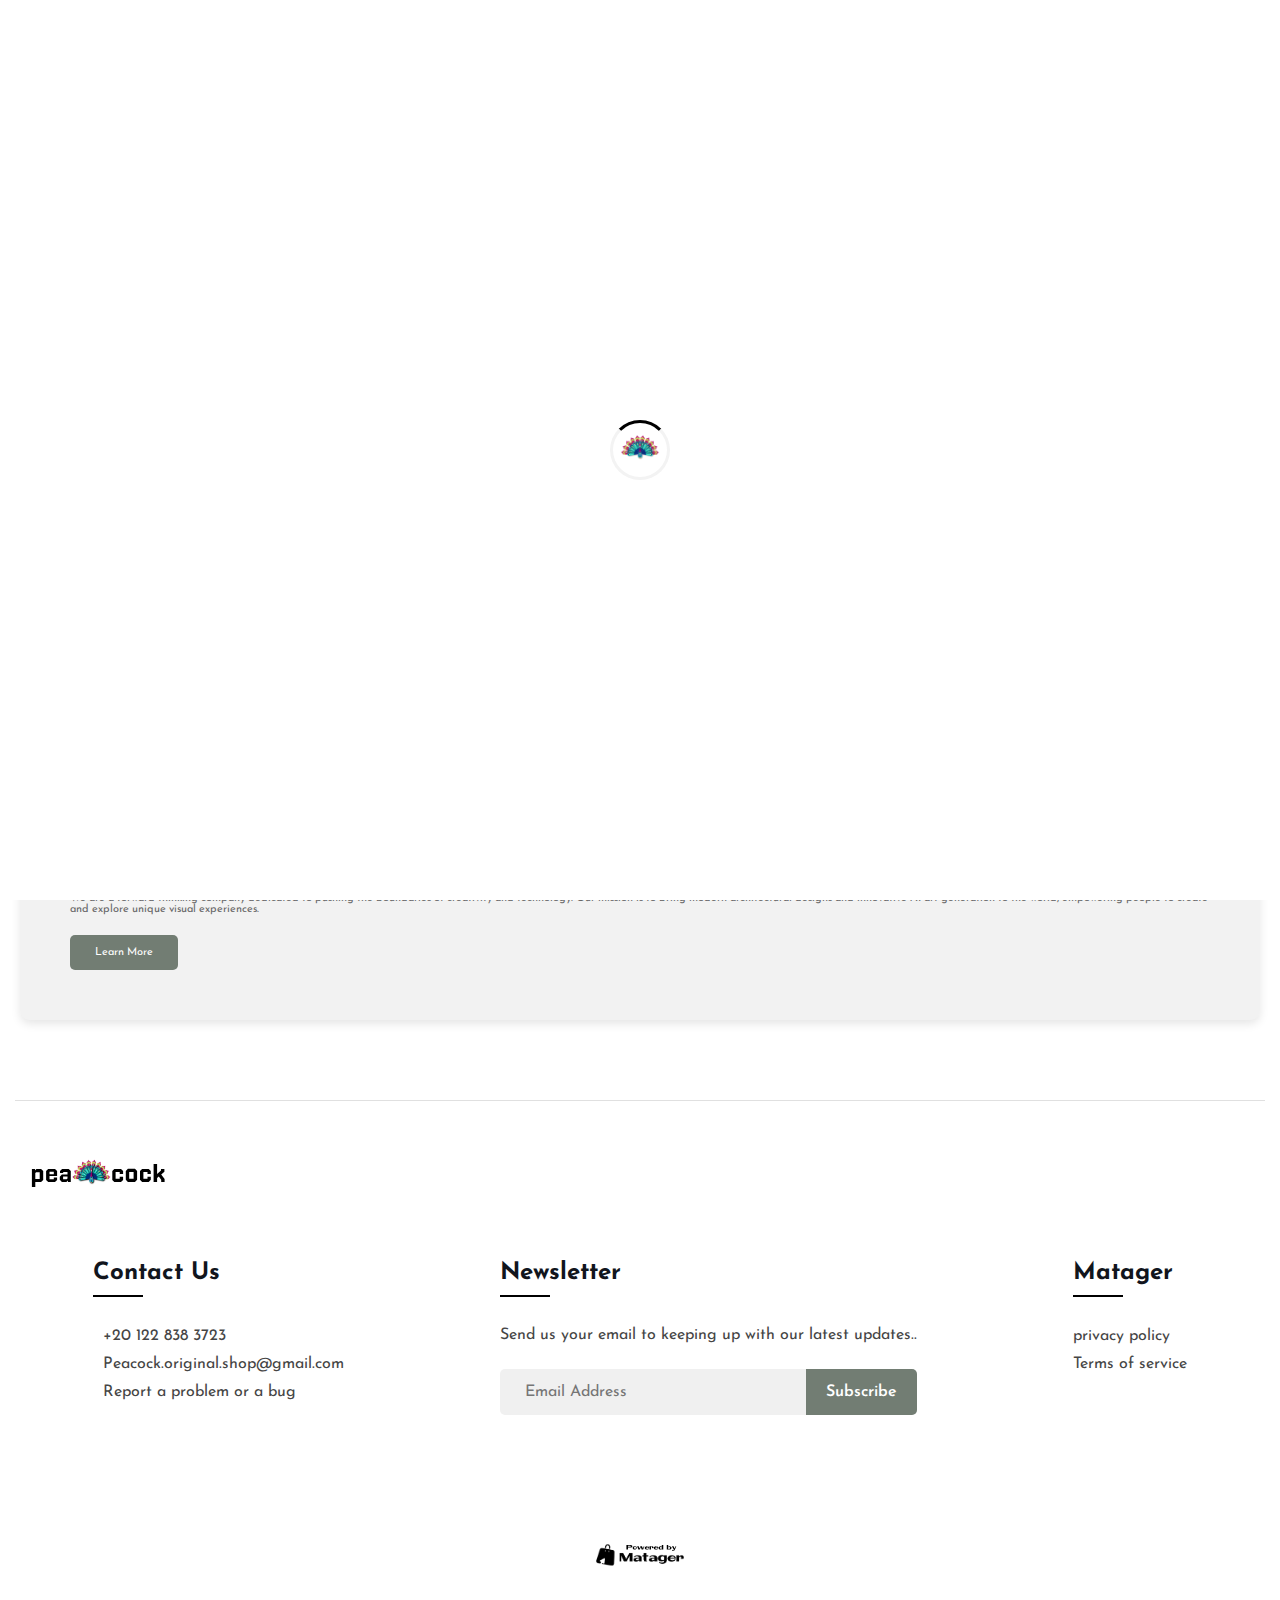
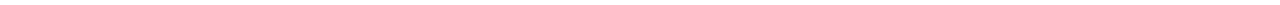
==== index.html @ 40ced408 "Add files via upload" ====
<html lang="en" class="hydrated">

<head>
    <meta charset="UTF-8">
    <style data-styles="">
        ion-icon {
            visibility: hidden;
            font-size: 24px;
            /* Adjust as needed */
        }

        .hydrated {
            visibility: inherit
        }

        .number1-hint {
            border: 3px solid;
            z-index: 20;
            padding: 5px;
            border-radius: 50%;
            background: white;
            left: -7px;
            position: absolute;
            top: -13px;
        }

        .intro {
            border-top: 5px solid #647065;
            background: #f5f5f5;
            /* Soft background color */
            padding: 30px;
            border-radius: 50px;
            box-shadow: 0 4px 10px rgba(0, 0, 0, 0.1);
            text-align: center;
            /* Soft corners for elegance */
            box-shadow: 0 10px 30px rgba(0, 0, 0, 0.1);
            /* Subtle shadow for depth */
            max-width: 800px;
            margin: 50px 30px;
            /* Center the section */
            transition: transform 0.3s ease, box-shadow 0.3s ease;
            display: flex;
            align-items: center;
            flex-direction: column;
            position: absolute;
        }

        .intro:hover {
            transform: scale(1.02);
            /* Adds a slight scale on hover */
            box-shadow: 0 15px 40px rgba(0, 0, 0, 0.15);
        }

        h1 {
            font-size: 2.5rem;
            color: #333;
            font-weight: bold;
            margin-bottom: 20px;
        }

        h1 .number {
            font-size: 3rem;
            font-weight: bold;
            color: #727D73;
            /* Highlighted color for the number */
            margin-right: 10px;
        }

        .highlight {
            color: #727D73;
            /* Highlight color for 'Architecture' */
        }

        p.c3d3d3d {
            color: #a1a1a1;
            font-size: 1.1rem;
            margin-bottom: 30px;
        }

        .community-btn {
            padding: 12px 25px;
            background-color: #727D73;
            color: white;
            border: none;
            border-radius: 5px;
            font-size: 1.1rem;
            cursor: pointer;
            transition: background-color 0.3s ease;
        }

        .community-btn:hover {
            background-color: #647065;
            /* Darker shade on hover */
        }

        .radius10 {
            border-radius: 10px;
        }

        .carousel-container {
            margin: 110px 10px 10px 10px;
            position: absolute;
            top: 0;
            left: 0;
            height: 80%;
            overflow: hidden;
            z-index: -1;
            display: flex;
            transition: transform 1s ease-in-out;
            border-radius: 10px;
        }

        .carousel {
            display: flex;
            height: 100%;
            width: calc(100% * 5);
            /* Dynamic width for 5 images */
        }

        .carousel img {
            width: 100%;
            height: 100%;
            object-fit: cover;
            /* Each image takes up the full container width */
            flex-shrink: 0;
            /* Prevent images from shrinking */
        }

        /*  */
        /* About Us Section */
        .about-us {
            margin: 20px;
            display: flex;
            justify-content: space-between;
            align-items: center;
            padding: 50px;
            background-color: #d9d7d754;
            border-radius: 10px;
            box-shadow: 0 4px 10px rgba(0, 0, 0, 0.1);
        }

        /* Style for the image slider */
        /* Style for the custom image slider */
        /* Style for the custom image slider */
        .custom-image-slider {
            position: relative;
            width: 100%;
            overflow: hidden;
            /* Hides images outside the container */
        }

        .custom-carousel {
            display: flex;
            transition: transform 0.5s ease-in-out;
            width: 100%;
            /* Ensure the carousel takes full width */
        }

        .custom-carousel img {
            width: 100%;
            /* Ensure each image takes up the full width of the container */
            height: auto;
            /* Maintain the image aspect ratio */
        }

        .custom-carousel-dots {
            position: absolute;
            bottom: 10px;
            left: 50%;
            transform: translateX(-50%);
            display: flex;
        }

        .custom-carousel-dots button {
            background-color: rgba(255, 255, 255, 0.7);
            border: none;
            border-radius: 50%;
            width: 10px;
            height: 10px;
            margin: 0 5px;
            cursor: pointer;
            transition: background-color 0.3s;
        }

        .custom-carousel-dots button.active {
            background-color: #ff5733;
        }

        .custom-carousel-dots button:hover {
            background-color: rgba(255, 255, 255, 1);
        }

        /* Text Section */


        .text-section h2 {
            font-size: 2rem;
            color: #333;
            margin-bottom: 20px;
        }

        .text-section p {
            font-size: 1.1rem;
            color: #666;
            margin-bottom: 20px;
        }

        .learn-more-btn {
            padding: 12px 25px;
            background-color: #727D73;
            color: white;
            border: none;
            border-radius: 5px;
            cursor: pointer;
            font-size: 1.1rem;
            transition: background-color 0.3s ease;
        }

        .learn-more-btn:hover {
            background-color: #647065;
        }

        .about-content {
            display: flex;
            justify-content: space-between;
        }
    </style>
    <meta http-equiv="X-UA-Compatible" content="IE=edge">
    <meta name="viewport" content="width=device-width, initial-scale=1.0">
    <title id="store-title"></title>
    <link rel="shortcut icon" href="./favicon.png" type="image/svg+xml">
    <link rel="stylesheet" href="./assets/css/style.css">
    <link rel="stylesheet" href="https://cdn.jsdelivr.net/npm/bootstrap-icons@1.11.3/font/bootstrap-icons.min.css">
    <link rel="preconnect" href="https://fonts.googleapis.com">
    <link rel="preconnect" href="https://fonts.gstatic.com" crossorigin="">
    <link
        href="https://fonts.googleapis.com/css2?family=Josefin+Sans:wght@300;400;500;600;700&amp;family=Roboto:wght@400;500;700&amp;display=swap"
        rel="stylesheet">
    <link rel="stylesheet" href="https://unpkg.com/ionicons@5.5.2/dist/css/ionicons.min.css">
    <script type="module" src="https://unpkg.com/ionicons@5.5.2/dist/ionicons/ionicons.esm.js"></script>
    <script nomodule="" src="https://unpkg.com/ionicons@5.5.2/dist/ionicons/ionicons.js"></script>
    <script src="https://www.gstatic.com/firebasejs/8.10.0/firebase-app.js"></script>
    <script src="https://www.gstatic.com/firebasejs/8.10.0/firebase-auth.js"></script>
    <script src="https://www.gstatic.com/firebasejs/8.10.0/firebase-database.js"></script>
    <script src="./assets/js/static.js"></script>
    <script src="./assets/js/cart-modal.js"></script>
    <script src="./assets/js/image-error.js"></script>
    <script src="./assets/js/fetch-free.js"></script>
    <script src="./assets/js/search-product.js"></script>
    <script src="https://cdn.jsdelivr.net/npm/sweetalert2@11"></script>

</head>

<body id="top">


    <header>
        <div class="logo">Project 02</div>
        <nav class="flex align-items">
            <a href="#home">Home</a>
            <a href="#details">Details</a>
            <a href="#about">About</a>
        </nav>
        <div class="header-icen-div">
            <a>
                <button class="nav-action-btn" onclick="changeFrameSrc('Cart.html')">
                    <ion-icon name="bag-outline" aria-hidden="true" role="img" class="md hydrated"></ion-icon>
                    <data class="nav-action-text hidden">Basket: <strong class="cart-amount" id="cart-amount">0.00
                            EGP</strong></data>
                    <data id="cartItemCount" class="nav-action-badge" aria-hidden="true">0</data>
                </button>
            </a>
            <a><button class="nav-action-btn" onclick="changeFrameSrc('account.html')">
                    <ion-icon name="person-outline" role="img" class="md hydrated"
                        aria-label="person outline"></ion-icon>
                    <span class="nav-action-text hidden">Account</span>
                </button>
            </a>
        </div>



    </header>

    <main class="p-20">
        <section class="banner radius10">
            <div class="intro">
                <h1 class="m-20">
                    <span class="number number1-hint">01</span> Discover the Modern
                    <span class="highlight">Architecture</span> with Our AI Art Generator.
                </h1>
                <p class="c3d3d3d m-5">
                    The power and bundles of collection where you choose from a variety of styles, colors, and themes.
                </p>
                <button class="community-btn">Show All Items</button>
            </div>
        </section>
        <div class="carousel-container">
            <!-- Images for the background carousel -->
            <div class="carousel">
                <img src="https://img.freepik.com/free-photo/black-cracked-marble-floor-tile-texture_53876-108257.jpg?t=st=1737295064~exp=1737298664~hmac=f7c1526a7a948a579eb161058155fd219401f544cef89cd537834e14cc9fa144&w=740"
                    alt="Background 1">
                <img src="https://img.freepik.com/free-photo/gray-marble-textured-background-design_53876-102675.jpg?t=st=1737295872~exp=1737299472~hmac=218aaefcd172a7f98be77eb382d4ee068d8245c7a6e3ab579e24ec4977d905ee&w=740"
                    alt="Background 2">
                <img src="https://img.freepik.com/free-photo/close-up-black-white-marble-textured-wall_53876-90751.jpg?t=st=1737295860~exp=1737299460~hmac=12fd41295e0e547c79b0960a7e077ae4f2999f77fda2abe7ce5794f3026b2485&w=740"
                    alt="Background 3">
                <img src="https://img.freepik.com/free-vector/close-up-black-marble-background_53876-58926.jpg?t=st=1737295852~exp=1737299452~hmac=fe9a048f9611f4b541f2fe100e27e0e095bf918bb137e19eb996d535b6c83fda&w=740"
                    alt="Background 4">
                <img src="https://img.freepik.com/free-photo/gray-marble-textured-background-design_53876-92938.jpg?t=st=1737295943~exp=1737299543~hmac=f1f51dbcb9f4835b615e65e89d1a7c654559dbc34aa1b52337037a092d6e5b80&w=740"
                    alt="Background 5">
            </div>
        </div>
        <script>
            document.addEventListener("DOMContentLoaded", function () {
                const carousel = document.querySelector(".carousel");
                const images = document.querySelectorAll(".carousel img");
                const totalImages = images.length;
                let currentIndex = 0;

                function updateCarousel() {
                    // Move the carousel to the current image
                    const translateXValue = -currentIndex * 100; // Translate by percentage based on the index
                    carousel.style.transform = `translateX(${translateXValue}%)`;
                    carousel.style.transition = "transform 1s ease-in-out"; // Smooth transition duration (1 second)

                    // Update the index for the next image
                    currentIndex = (currentIndex + 1) % totalImages; // Loop back to the first image
                }

                // Start the carousel loop
                setInterval(updateCarousel, 4000); // 3 seconds pause + 1 second transition = 4 seconds per cycle
            });
        </script>




    </main>

    <div>
        <div class="preloader" id="preloader">
            <img src="favicon.png" alt="Your Image" width="40" height="40">
            <div class="loader"></div>
        </div>
        <article id="mainpage">



            <section class="section hero hidden" id="panner-img">
                <div class="container">

                    <h2 class="h1 hero-title white-font">
                        New Summer <strong>Clothes Collection</strong>
                    </h2>

                    <p class="hero-text white-font">
                        Our commitment to quality ensures that each piece you purchase is crafted from the finest
                        materials,
                        offering unmatched
                        comfort and durability.
                    </p>
                    <a href="./Products.html">
                        <button class="btn-shopnow">
                            <span>Shop Now</span>

                            <ion-icon name="arrow-forward-outline" aria-hidden="true" role="img"
                                class="md hydrated"></ion-icon>
                        </button>
                    </a>


                </div>

            </section>

            <div>
                <div id="men-area" class="hidden">
                    <section class="mt-40 flex flex-wrap">

                        <div class="collection-card height-200 width-available m-20 pointer" id="mencollection-img"
                            onclick="changeFrameSrc('./Category.html?category=men')">
                            <h3 class="h4 card-title white-font">men Collections</h3>
                            <a href="./Category.html?category=men" type="men" class="btn btn-secondary2 mt-10">
                                <span>Explore All</span>

                                <ion-icon name="arrow-forward-outline" aria-hidden="true" role="img"
                                    class="md hydrated"></ion-icon>
                            </a>
                        </div>
                    </section>

                    <section class="section collection">
                        <div class="container">

                            <ul class="collection-list has-scrollbar">
                                <li>

                                    <div class="collection-card height-400 flex-start p-0 pointer" id="men-top-img"
                                        onclick="changeFrameSrc('./Category.html?&category=men&type=Top')">
                                        <h3 class="h4 card-title card-title-Category">Tops Collections</h3>
                                    </div>
                                    <a href="./Category.html?&category=men&type=Top" type="Tops"
                                        class="btn btn-secondary btn-explore mt-10 fit-content">
                                        <span>Explore All</span>

                                        <ion-icon name="arrow-forward-outline" aria-hidden="true" role="img"
                                            class="md hydrated"></ion-icon>
                                    </a>
                                </li>
                                <li>
                                    <div class="collection-card height-400 flex-start p-0 pointer" id="men-bottom-img"
                                        onclick="changeFrameSrc('./Category.html?&category=men&type=Bottom')">
                                        <h3 class="h4 card-title card-title-Category">Bottoms Collections</h3>
                                    </div>
                                    <a href="./Category.html?&category=men&type=Bottom" type="Bottoms"
                                        class="btn btn-secondary btn-explore mt-10 fit-content">
                                        <span>Explore All</span>

                                        <ion-icon name="arrow-forward-outline" aria-hidden="true" role="img"
                                            class="md hydrated"></ion-icon>
                                    </a>
                                </li>
                                <li>
                                    <div class="collection-card height-400 flex-start p-0 pointer" id="men-footware-img"
                                        onclick="changeFrameSrc('./Category.html?&category=men&type=Footwear')">
                                        <h3 class="h4 card-title card-title-Category">FootWare Collections</h3>
                                    </div>
                                    <a href="./Category.html?&category=men&type=Footwear" type="Shoses"
                                        class="btn btn-secondary btn-explore mt-10 fit-content">
                                        <span>Explore All</span>

                                        <ion-icon name="arrow-forward-outline" aria-hidden="true" role="img"
                                            class="md hydrated"></ion-icon>
                                    </a>
                                </li>

                            </ul>
                        </div>
                    </section>
                </div>
                <div id="men-footware-area" class="hidden">
                    <section class="section collection py-50 px-20">
                        <div class="container flex">
                            <div class="flex flex-direction-column center p-10">
                                <h4 class="h4 card-title card-title-Category">Men Collection</h4>
                                <a href="./Category.html?&category=men&type=Footwear" type="Shoses"
                                    class="btn btn-secondary btn-secondary-sm btn-explore mt-10 fit-content">
                                    <span>Explore All</span>

                                    <ion-icon name="arrow-forward-outline" size="small" aria-hidden="true" role="img"
                                        class="md hydrated"></ion-icon>
                                </a>
                            </div>

                            <ul class="collection-list has-scrollbar">

                                <li>
                                    <div class="collection-card height-400 flex-start p-0 pointer" id="men-shoses-img"
                                        id="men-Shoses-Collections"
                                        onclick="changeFrameSrc('./Category.html?&category=men&piece=Shoes')">
                                        <h3 class="h4 card-title card-title-Category">Shoses Collections</h3>
                                    </div>
                                    <a href="./Category.html?&category=men&piece=Shoes" type="Shoses"
                                        class="btn btn-secondary btn-explore mt-10 fit-content">
                                        <span>Explore All</span>

                                        <ion-icon name="arrow-forward-outline" aria-hidden="true" role="img"
                                            class="md hydrated"></ion-icon>
                                    </a>
                                </li>
                                <li>
                                    <div class="collection-card height-400 flex-start p-0 pointer" id="men-slippers-img"
                                        id="men-Slippers-Collections"
                                        onclick="changeFrameSrc('./Category.html?&category=men&piece=Slipper')">
                                        <h3 class="h4 card-title card-title-Category">Slippers Collections</h3>
                                    </div>
                                    <a href="./Category.html?&category=men&piece=Slipper" type="Shoses"
                                        class="btn btn-secondary btn-explore mt-10 fit-content">
                                        <span>Explore All</span>

                                        <ion-icon name="arrow-forward-outline" aria-hidden="true" role="img"
                                            class="md hydrated"></ion-icon>
                                    </a>
                                </li>
                                <li>
                                    <div class="collection-card height-400 flex-start p-0 pointer"
                                        id="men-Flip-Flop-img"
                                        onclick="changeFrameSrc('./Category.html?&category=men&piece=Flip-Flop')">
                                        <h3 class="h4 card-title card-title-Category">Flip Flops Collections</h3>
                                    </div>
                                    <a href="./Category.html?&category=men&piece=Flip-Flop" type="Flip-Flop"
                                        class="btn btn-secondary btn-explore mt-10 fit-content">
                                        <span>Explore All</span>

                                        <ion-icon name="arrow-forward-outline" aria-hidden="true" role="img"
                                            class="md hydrated"></ion-icon>
                                    </a>
                                </li>
                                <li>
                                    <div class="collection-card height-400 flex-start p-0 pointer" id="men-sandal-img"
                                        onclick="changeFrameSrc('./Category.html?&category=men&piece=Sandal')">
                                        <h3 class="h4 card-title card-title-Category">Sandals Collections</h3>
                                    </div>
                                    <a href="./Category.html?&category=men&piece=Sandal" type="Sandal"
                                        class="btn btn-secondary btn-explore mt-10 fit-content">
                                        <span>Explore All</span>

                                        <ion-icon name="arrow-forward-outline" aria-hidden="true" role="img"
                                            class="md hydrated"></ion-icon>
                                    </a>
                                </li>
                                <li>
                                    <div class="collection-card height-400 flex-start p-0 pointer" id="men-Loafers-img"
                                        onclick="changeFrameSrc('./Category.html?&category=men&piece=Loafers')">
                                        <h3 class="h4 card-title card-title-Category">Loafers Collections</h3>
                                    </div>
                                    <a href="./Category.html?&category=men&piece=Loafers" type="Loafers"
                                        class="btn btn-secondary btn-explore mt-10 fit-content">
                                        <span>Explore All</span>

                                        <ion-icon name="arrow-forward-outline" aria-hidden="true" role="img"
                                            class="md hydrated"></ion-icon>
                                    </a>
                                </li>
                                <li>
                                    <div class="collection-card height-400 flex-start p-0 pointer"
                                        id="men-moccasins-img"
                                        onclick="changeFrameSrc('./Category.html?&category=men&piece=Moccasins')">
                                        <h3 class="h4 card-title card-title-Category">Moccasins Collections</h3>
                                    </div>
                                    <a href="./Category.html?&category=men&piece=Moccasins" type="moccasins"
                                        class="btn btn-secondary btn-explore mt-10 fit-content">
                                        <span>Explore All</span>

                                        <ion-icon name="arrow-forward-outline" aria-hidden="true" role="img"
                                            class="md hydrated"></ion-icon>
                                    </a>
                                </li>
                                <li>
                                    <div class="collection-card height-400 flex-start p-0 pointer" id="men-classic-img"
                                        onclick="changeFrameSrc('./Category.html?&category=men&piece=classic')">
                                        <h3 class="h4 card-title card-title-Category">Classic Shoes Collections</h3>
                                    </div>
                                    <a href="./Category.html?&category=men&piece=classic" type="classic"
                                        class="btn btn-secondary btn-explore mt-10 fit-content">
                                        <span>Explore All</span>

                                        <ion-icon name="arrow-forward-outline" aria-hidden="true" role="img"
                                            class="md hydrated"></ion-icon>
                                    </a>
                                </li>
                            </ul>
                        </div>
                    </section>
                </div>

                <div id="women-area" class="hidden">
                    <section class="mt-40 flex flex-wrap">
                        <div class="collection-card height-200 width-available m-20 pointer" id="womencollection-img"
                            onclick="changeFrameSrc('./Category.html?category=women')">
                            <h3 class="h4 card-title white-font">Women Collections</h3>

                            <a href="./Category.html?category=women" type="Women" class="btn btn-secondary2 mt-10">
                                <span>Explore All</span>

                                <ion-icon name="arrow-forward-outline" aria-hidden="true" role="img"
                                    class="md hydrated"></ion-icon>
                            </a>
                        </div>

                    </section>
                    <section class="section collection">
                        <div class="container">
                            <ul class="collection-list has-scrollbar">

                                <li>
                                    <div class="collection-card height-400 flex-start p-0 pointer" id="women-top-img"
                                        onclick="changeFrameSrc('./Category.html?&category=women&type=Top')">
                                        <h3 class="h4 card-title card-title-Category">Tops Collections</h3>
                                    </div>
                                    <a href="./Category.html?&category=women&type=Top" type="Tops"
                                        class="btn btn-secondary btn-explore mt-10 fit-content">
                                        <span>Explore All</span>
                                        <ion-icon name="arrow-forward-outline" aria-hidden="true" role="img"
                                            class="md hydrated"></ion-icon>
                                    </a>
                                </li>

                                <li>
                                    <div class="collection-card height-400 flex-start p-0 pointer" id="women-bottom-img"
                                        onclick="changeFrameSrc('./Category.html?&category=women&type=Bottom')">
                                        <h3 class="h4 card-title card-title-Category">Bottoms Collections</h3>
                                    </div>
                                    <a href="./Category.html?&category=women&type=Bottom" type="Bottoms"
                                        class="btn btn-secondary btn-explore mt-10 fit-content">
                                        <span>Explore All</span>

                                        <ion-icon name="arrow-forward-outline" aria-hidden="true" role="img"
                                            class="md hydrated"></ion-icon>
                                    </a>
                                </li>
                                <li>
                                    <div class="collection-card height-400 flex-start p-0 pointer"
                                        id="women-footware-img"
                                        onclick="changeFrameSrc('./Category.html?&category=women&type=Footwear')">
                                        <h3 class="h4 card-title card-title-Category">FootWare Collections</h3>
                                    </div>
                                    <a href="./Category.html?&category=women&type=Footwear" type="Shoses"
                                        class="btn btn-secondary btn-explore mt-10 fit-content">
                                        <span>Explore All</span>

                                        <ion-icon name="arrow-forward-outline" aria-hidden="true" role="img"
                                            class="md hydrated"></ion-icon>
                                    </a>
                                </li>
                            </ul>
                        </div>
                    </section>
                </div>
                <div id="women-footware-area" class="hidden">
                    <section class="section collection py-50 px-20">
                        <div class="container flex ">
                            <div class="flex flex-direction-column center p-10">
                                <h4 class="h4 card-title card-title-Category">Women Collection</h4>
                                <a href="./Category.html?&category=women&type=Footwear" type="Shoses"
                                    class="btn btn-secondary btn-secondary-sm btn-explore mt-10 fit-content">
                                    <span>Explore All</span>

                                    <ion-icon name="arrow-forward-outline" size="small" aria-hidden="true" role="img"
                                        class="md hydrated"></ion-icon>
                                </a>
                            </div>
                            <ul class="collection-list has-scrollbar ">
                                <li>
                                    <div class="collection-card height-400 flex-start p-0 pointer" id="women-shoses-img"
                                        onclick="changeFrameSrc('./Category.html?&category=women&piece=Shoes')">
                                        <h3 class="h4 card-title card-title-Category">Shoses Collections</h3>
                                    </div>
                                    <a href="./Category.html?&category=women&piece=Shoes" type="Shoses"
                                        class="btn btn-secondary btn-explore mt-10 fit-content">
                                        <span>Explore All</span>

                                        <ion-icon name="arrow-forward-outline" aria-hidden="true" role="img"
                                            class="md hydrated"></ion-icon>
                                    </a>
                                </li>
                                <li>
                                    <div class="collection-card height-400 flex-start p-0 pointer"
                                        id="women-slippers-img"
                                        onclick="changeFrameSrc('./Category.html?&category=women&piece=Slipper')">
                                        <h3 class="h4 card-title card-title-Category">Slippers Collections</h3>
                                    </div>
                                    <a href="./Category.html?&category=women&piece=Slipper" type="Shoses"
                                        class="btn btn-secondary btn-explore mt-10 fit-content">
                                        <span>Explore All</span>

                                        <ion-icon name="arrow-forward-outline" aria-hidden="true" role="img"
                                            class="md hydrated"></ion-icon>
                                    </a>
                                </li>
                                <li>
                                    <div class="collection-card height-400 flex-start p-0 pointer"
                                        id="women-Flip-Flop-img"
                                        onclick="changeFrameSrc('./Category.html?&category=women&piece=Flip-Flop')">
                                        <h3 class="h4 card-title card-title-Category">Flip Flops Collections</h3>
                                    </div>
                                    <a href="./Category.html?&category=women&piece=Flip-Flop" type="Flip-Flop"
                                        class="btn btn-secondary btn-explore mt-10 fit-content">
                                        <span>Explore All</span>

                                        <ion-icon name="arrow-forward-outline" aria-hidden="true" role="img"
                                            class="md hydrated"></ion-icon>
                                    </a>
                                </li>
                                <li>
                                    <div class="collection-card height-400 flex-start p-0 pointer" id="women-sandal-img"
                                        onclick="changeFrameSrc('./Category.html?&category=women&piece=Sandal')">
                                        <h3 class="h4 card-title card-title-Category">Sandals Collections</h3>
                                    </div>
                                    <a href="./Category.html?&category=women&piece=Sandal" type="Sandal"
                                        class="btn btn-secondary btn-explore mt-10 fit-content">
                                        <span>Explore All</span>

                                        <ion-icon name="arrow-forward-outline" aria-hidden="true" role="img"
                                            class="md hydrated"></ion-icon>
                                    </a>
                                </li>
                                <li>
                                    <div class="collection-card height-400 flex-start p-0 pointer" id="women-heels-img"
                                        onclick="changeFrameSrc('./Category.html?&category=women&piece=Heels')">
                                        <h3 class="h4 card-title card-title-Category">Heels Collections</h3>
                                    </div>
                                    <a href="./Category.html?&category=women&piece=Heels" type="Sandal"
                                        class="btn btn-secondary btn-explore mt-10 fit-content">
                                        <span>Explore All</span>

                                        <ion-icon name="arrow-forward-outline" aria-hidden="true" role="img"
                                            class="md hydrated"></ion-icon>
                                    </a>
                                </li>
                                <li>
                                    <div class="collection-card height-400 flex-start p-0 pointer"
                                        id="women-Loafers-img"
                                        onclick="changeFrameSrc('./Category.html?&category=women&piece=Loafers')">
                                        <h3 class="h4 card-title card-title-Category">Loafers Collections</h3>
                                    </div>
                                    <a href="./Category.html?&category=women&piece=Loafers" type="Loafers"
                                        class="btn btn-secondary btn-explore mt-10 fit-content">
                                        <span>Explore All</span>

                                        <ion-icon name="arrow-forward-outline" aria-hidden="true" role="img"
                                            class="md hydrated"></ion-icon>
                                    </a>
                                </li>
                                <li>
                                    <div class="collection-card height-400 flex-start p-0 pointer"
                                        id="women-moccasins-img"
                                        onclick="changeFrameSrc('./Category.html?&category=women&piece=Moccasins')">
                                        <h3 class="h4 card-title card-title-Category">Moccasins Collections</h3>
                                    </div>
                                    <a href="./Category.html?&category=women&piece=Moccasins" type="moccasins"
                                        class="btn btn-secondary btn-explore mt-10 fit-content">
                                        <span>Explore All</span>

                                        <ion-icon name="arrow-forward-outline" aria-hidden="true" role="img"
                                            class="md hydrated"></ion-icon>
                                    </a>
                                </li>
                            </ul>
                        </div>
                    </section>
                </div>

                <div id="kids-area" class="hidden">
                    <section class="mt-40 flex flex-wrap">
                        <div class="collection-card height-200 width-available m-20 pointer" id="kidscollection-img"
                            onclick="changeFrameSrc('./Category.html?category=kids')">
                            <h3 class="h4 card-title white-font">Kids Collections</h3>

                            <a href="./Category.html?category=kids" type="Kids" class="btn btn-secondary2 mt-10">
                                <span>Explore All</span>

                                <ion-icon name="arrow-forward-outline" aria-hidden="true" role="img"
                                    class="md hydrated"></ion-icon>
                            </a>
                        </div>

                    </section>

                    <section class="section collection">
                        <div class="container">
                            <ul class="collection-list has-scrollbar">

                                <li>
                                    <div class="collection-card height-400 flex-start p-0 pointer" id="kids-top-img"
                                        onclick="changeFrameSrc('./Category.html?&category=kids&type=Top')">
                                        <h3 class="h4 card-title card-title-Category">Tops Collections</h3>
                                    </div>
                                    <a href="./Category.html?&category=kids&type=Top" type="Tops"
                                        class="btn btn-secondary btn-explore mt-10 fit-content">
                                        <span>Explore All</span>

                                        <ion-icon name="arrow-forward-outline" aria-hidden="true" role="img"
                                            class="md hydrated"></ion-icon>
                                    </a>
                                </li>

                                <li>
                                    <div class="collection-card height-400 flex-start p-0 pointer" id="kids-bottom-img"
                                        onclick="changeFrameSrc('./Category.html?&category=kids&type=Bottom')">
                                        <h3 class="h4 card-title card-title-Category">Bottoms Collections</h3>
                                    </div>
                                    <a href="./Category.html?&category=kids&type=Bottom" type="Bottoms"
                                        class="btn btn-secondary btn-explore mt-10 fit-content">
                                        <span>Explore All</span>

                                        <ion-icon name="arrow-forward-outline" aria-hidden="true" role="img"
                                            class="md hydrated"></ion-icon>
                                    </a>
                                </li>
                                <li>
                                    <div class="collection-card height-400 flex-start p-0 pointer"
                                        id="kids-footware-img"
                                        onclick="changeFrameSrc('./Category.html?&category=kids&type=Footwear')">
                                        <h3 class="h4 card-title card-title-Category">FootWare Collections</h3>
                                    </div>
                                    <a href="./Category.html?&category=kids&type=Footwear" type="Shoses"
                                        class="btn btn-secondary btn-explore mt-10 fit-content">
                                        <span>Explore All</span>

                                        <ion-icon name="arrow-forward-outline" aria-hidden="true" role="img"
                                            class="md hydrated"></ion-icon>
                                    </a>
                                </li>
                            </ul>
                        </div>
                    </section>
                </div>
                <div id="kids-footware-area" class="hidden">
                    <section class="section collection py-50 px-20">
                        <div class="container flex">
                            <div class="flex flex-direction-column center p-10">
                                <h4 class="h4 card-title card-title-Category">Kids Collection</h4>
                                <a href="./Category.html?&category=kids&type=Footwear" type="Shoses"
                                    class="btn btn-secondary btn-secondary-sm btn-explore mt-10 fit-content">
                                    <span>Explore All</span>

                                    <ion-icon name="arrow-forward-outline" size="small" aria-hidden="true" role="img"
                                        class="md hydrated"></ion-icon>
                                </a>
                            </div>

                            <ul class="collection-list has-scrollbar">
                                <li>
                                    <div class="collection-card height-400 flex-start p-0 pointer" id="kids-shoses-img"
                                        onclick="changeFrameSrc('./Category.html?&category=kids&piece=Shoes')">
                                        <h3 class="h4 card-title card-title-Category">Shoses Collections</h3>
                                    </div>
                                    <a href="./Category.html?&category=kids&piece=Shoes" type="Shoses"
                                        class="btn btn-secondary btn-explore mt-10 fit-content">
                                        <span>Explore All</span>

                                        <ion-icon name="arrow-forward-outline" aria-hidden="true" role="img"
                                            class="md hydrated"></ion-icon>
                                    </a>
                                </li>
                                <li>
                                    <div class="collection-card height-400 flex-start p-0 pointer"
                                        id="kids-slippers-img"
                                        onclick="changeFrameSrc('./Category.html?&category=kids&piece=Slipper')">
                                        <h3 class="h4 card-title card-title-Category">Slippers Collections</h3>
                                    </div>
                                    <a href="./Category.html?&category=kids&piece=Slipper" type="Shoses"
                                        class="btn btn-secondary btn-explore mt-10 fit-content">
                                        <span>Explore All</span>

                                        <ion-icon name="arrow-forward-outline" aria-hidden="true" role="img"
                                            class="md hydrated"></ion-icon>
                                    </a>
                                </li>
                                <li>
                                    <div class="collection-card height-400 flex-start p-0 pointer" id="kids-sandal-img"
                                        onclick="changeFrameSrc('./Category.html?&category=kids&piece=Sandal')">
                                        <h3 class="h4 card-title card-title-Category">Sandals Collections</h3>
                                    </div>
                                    <a href="./Category.html?&category=kids&piece=Sandal" type="Sandal"
                                        class="btn btn-secondary btn-explore mt-10 fit-content">
                                        <span>Explore All</span>

                                        <ion-icon name="arrow-forward-outline" aria-hidden="true" role="img"
                                            class="md hydrated"></ion-icon>
                                    </a>
                                </li>
                                <li>
                                    <div class="collection-card height-400 flex-start p-0 pointer" id="kids-boots-img"
                                        onclick="changeFrameSrc('./Category.html?&category=kids&piece=Boots')">
                                        <h3 class="h4 card-title card-title-Category">Boots Collections</h3>
                                    </div>
                                    <a href="./Category.html?&category=kids&piece=Boots" type="Sandal"
                                        class="btn btn-secondary btn-explore mt-10 fit-content">
                                        <span>Explore All</span>

                                        <ion-icon name="arrow-forward-outline" aria-hidden="true" role="img"
                                            class="md hydrated"></ion-icon>
                                    </a>
                                </li>
                            </ul>
                        </div>
                    </section>
                </div>
            </div>

            <div class="scroll-container flex space-around height-max hidden" id="piece-choose">
                <div class="flex center align-items m-20 shop-by-piece">
                    <h4>Shop By Piece</h4>
                </div>

                <div class="scroll-container ">
                    <a href="./Category.html?piece=T-Shirt">
                        <div class="scroll-item"
                            style="background-image: url('https://i.imgur.com/0sakCXs_d.webp?maxwidth=760&fidelity=grand');">
                            <div class="overlay-category">
                                <i class="bi bi-arrow-right-short"></i>
                                T-shirts
                            </div>
                        </div>
                    </a>
                    <a href="./Category.html?piece=Polo-Shirt">
                        <div class="scroll-item" style="background-image: url('https://i.imgur.com/AdMd7Ls.jpeg');">
                            <div class="overlay-category">
                                <i class="bi bi-arrow-right-short"></i>
                                Polo Shirt
                            </div>
                        </div>
                    </a>
                    <a href="./Category.html?piece=Jeans">
                        <div class="scroll-item"
                            style="background-image: url('https://i.imgur.com/mncaF0c_d.webp?maxwidth=760&fidelity=grand');">
                            <div class="overlay-category">
                                <i class="bi bi-arrow-right-short"></i>
                                Jeans
                            </div>
                        </div>
                    </a>
                    <a href="./Category.html?piece=Short">
                        <div class="scroll-item"
                            style="background-image: url('https://i.imgur.com/ErdoQyD_d.webp?maxwidth=760&fidelity=grand');">
                            <div class="overlay-category">
                                <i class="bi bi-arrow-right-short"></i>
                                Shorts
                            </div>
                        </div>
                    </a>
                    <a href="./Category.html?piece=Shirt">
                        <div class="scroll-item"
                            style="background-image: url('https://i.imgur.com/Znqhncx_d.webp?maxwidth=760&fidelity=grand');">
                            <div class="overlay-category">
                                <i class="bi bi-arrow-right-short"></i>
                                Shirts
                            </div>
                        </div>
                    </a>
                    <a href="./Category.html?piece=Hoodie">
                        <div class="scroll-item" style="background-image: url('https://i.imgur.com/389Wcvs.jpeg');">
                            <div class="overlay-category">
                                <i class="bi bi-arrow-right-short"></i>
                                Hoodies
                            </div>
                        </div>
                    </a>
                    <a href="./Category.html?piece=Sweatshirt">
                        <div class="scroll-item" style="background-image: url('https://i.imgur.com/dOfWBwl.jpeg');">
                            <div class="overlay-category">
                                <i class="bi bi-arrow-right-short"></i>
                                Sweat Shirt
                            </div>
                        </div>
                    </a>
                    <a href="./Category.html?piece=Jacket">
                        <div class="scroll-item" style="background-image: url('https://i.imgur.com/3jDvg2e.jpeg');">
                            <div class="overlay-category">
                                <i class="bi bi-arrow-right-short"></i>
                                Jackets
                            </div>
                        </div>
                    </a>
                    </a>
                    <a href="./Category.html?piece=Swimwear">
                        <div class="scroll-item"
                            style="background-image: url('https://i.imgur.com/xzdoYtt_d.webp?maxwidth=760&fidelity=grand');">
                            <div class="overlay-category">
                                <i class="bi bi-arrow-right-short"></i>
                                Swim Wear
                            </div>
                        </div>
                    </a>
                    <a href="./Category.html?piece=Underwear">
                        <div class="scroll-item"
                            style="background-image: url('https://i.imgur.com/iEoH0Vs_d.webp?maxwidth=760&fidelity=grand');">
                            <div class="overlay-category">
                                <i class="bi bi-arrow-right-short"></i>
                                Underwear
                            </div>
                        </div>
                    </a>


                </div>


                <!-- Add more items as needed -->

            </div>

            <section class="section product">
                <div class="container">

                    <!-- <h2 class="h2 section-title">Products Overview</h2> -->



                    <ul class="product-overview">



                    </ul>

                    <div class="flex center align-items m-50">
                        <button id="more_product" class="cus-btn" onclick="more_product()">Show All
                            <i class="bi bi-plus"></i>
                        </button>
                    </div>





                </div>
            </section>

            <section class="about-us">
                <div class="about-content">
                    <div class="text-section">
                        <h2>About Us</h2>
                        <p>
                            We are a forward-thinking company dedicated to pushing the boundaries of creativity and
                            technology. Our
                            mission is to bring modern architectural designs and innovative AI art generation to the
                            world,
                            empowering people to create and explore unique visual experiences.
                        </p>
                        <button class="learn-more-btn">Learn More</button>
                    </div>
                    <!-- <div class="custom-image-slider">
                        <div class="custom-carousel custom-width-available">
                            <img src="https://img.freepik.com/free-photo/black-stone-texture_1194-5739.jpg?t=st=1737306387~exp=1737309987~hmac=3bee6af84176f05cd257bac9254bc084f5d3f456085417a9c85ee3ea37e6bda2&w=360"
                                alt="Image 1">
                            <img src="https://img.freepik.com/free-photo/stains-dark-concrete-wall-surface_23-2148413311.jpg?t=st=1737306383~exp=1737309983~hmac=617343d91980113301f2668647eed2adc96bd6108175387baa32f5b8b87d22bc&w=360"
                                alt="Image 2">
                            <img src="https://img.freepik.com/free-photo/black-white-details-moon-texture-concept_23-2149535757.jpg?t=st=1737306380~exp=1737309980~hmac=ccdca224bd25bcded3f31b00ff8781a33a317786cb099d98ccbc649acfaec635&w=360"
                                alt="Image 3">
                            <img src="https://img.freepik.com/free-photo/flat-lay-cement-cracked-background_23-2148327855.jpg?t=st=1737306412~exp=1737310012~hmac=87c22728310de9b07dbd5bb7f2d694f6454620e1594fb8b78a30618a3958f84e&w=360"
                                alt="Image 4">
                            <img src="https://img.freepik.com/free-photo/photo-wood-texture-pattern_58702-15711.jpg?t=st=1737306479~exp=1737310079~hmac=2f1fd0b4e8cfe588d51ea7abcf638cb519e4836d9d0f025a194b41ee3b08f11b&w=360"
                                alt="Image 5">
                        </div>
                        <div class="custom-carousel-dots">
                         
                        </div>
                    </div>
                    <script>
                        document.addEventListener("DOMContentLoaded", function () {
                            const carousel = document.querySelector('.custom-carousel');
                            const images = document.querySelectorAll('.custom-carousel img');
                            const dotsContainer = document.querySelector('.custom-carousel-dots');
                            let currentIndex = 0;

                            // Create dots based on the number of images
                            images.forEach((image, index) => {
                                const dot = document.createElement('button');
                                dot.setAttribute('data-index', index);
                                dotsContainer.appendChild(dot);
                            });

                            // Select all dots
                            const dots = document.querySelectorAll('.custom-carousel-dots button');

                            // Function to move to the next image
                            function goToImage(index) {
                                carousel.style.transform = `translateX(-${index * 100}%)`;
                                currentIndex = index;
                                updateDots();
                            }

                            // Update active dot
                            function updateDots() {
                                dots.forEach(dot => dot.classList.remove('active'));
                                dots[currentIndex].classList.add('active');
                            }

                            // Event listener for dot clicks
                            dots.forEach(dot => {
                                dot.addEventListener('click', function () {
                                    const index = parseInt(dot.getAttribute('data-index'));
                                    goToImage(index);
                                });
                            });

                            // Initialize first dot and image
                            updateDots();
                        });

                    </script> -->

                </div>
            </section>



            <section class="section special new-arri hidden">
                <div class="container">

                    <div class="special-banner center" id="new-arrival-img">
                        <h2 id="new-arrival-title" class="h3 banner-title"></h2>
                    </div>

                    <div class="special-product">

                        <h2 class="h2 section-title">
                            <span class="text">New Arrivalls</span>

                            <span class="line"></span>
                        </h2>

                        <ul class="has-scrollbar" id="NewArrivalls">





                        </ul>

                    </div>

                </div>
            </section>


            <section class="section special sales-div hidden">
                <div class="container flex-direction-row-rev">

                    <div class="special-banner center" id="sale-img">
                        <h2 id="Sale-title" class="h3 banner-title"></h2>


                    </div>

                    <div class="special-product">

                        <h2 class="h2 section-title flex-direction-row-rev">
                            <span class="text">Sale</span>

                            <span class="line"></span>
                        </h2>

                        <ul class="has-scrollbar flex-direction-row-rev" id="Sale">




                        </ul>

                    </div>

                </div>
            </section>



        </article>
    </div>


    <!-- Modal structure -->
    <div class="modal">

        <div class="modal-content">

        </div>


    </div>
    <div id="modal-fav" class="modal">
        <div id="modal-fav-content" class="fav-modal-content">

        </div>
    </div>

    <footer class="footer">

        <div class="footer-top section">
            <div class="container">

                <div class="footer-brand">

                    <a href="#" class="logo">
                        <img src="./assets/images/iicon.svg" width="160" height="50" alt="">
                    </a>

                    <ul class="social-list hidden">

                        <li>
                            <a href="#" class="social-link">
                                <ion-icon name="logo-facebook" role="img" class="md hydrated"
                                    aria-label="logo facebook"></ion-icon>
                            </a>
                        </li>

                        <li>
                            <a href="#" class="social-link">
                                <ion-icon name="logo-twitter" role="img" class="md hydrated"
                                    aria-label="logo twitter"></ion-icon>
                            </a>
                        </li>

                        <li>
                            <a href="#" class="social-link">
                                <ion-icon name="logo-pinterest" role="img" class="md hydrated"
                                    aria-label="logo pinterest"></ion-icon>
                            </a>
                        </li>

                        <li>
                            <a href="#" class="social-link">
                                <ion-icon name="logo-linkedin" role="img" class="md hydrated"
                                    aria-label="logo linkedin"></ion-icon>
                            </a>
                        </li>

                    </ul>

                </div>

                <div class="footer-end flex space-around">

                    <ul class="footer-list">

                        <li>
                            <p class="footer-list-title">Contact Us</p>
                        </li>

                        <li>
                            <address class="footer-link hidden">
                                <ion-icon name="location" role="img" class="md hydrated"
                                    aria-label="location"></ion-icon>

                                <span class="footer-link-text">
                                    type any addrress
                                </span>
                            </address>
                        </li>

                        <li>
                            <a href="tel:" id="store-call" class="footer-link">
                                <ion-icon name="call" role="img" class="md hydrated" aria-label="call"></ion-icon>
                                <span id="store-number" class="footer-link-text"></span>
                            </a>
                        </li>

                        <li>
                            <a href="mailto:" id="store-email-link" class="footer-link">
                                <ion-icon name="mail" role="img" class="md hydrated" aria-label="mail"></ion-icon>
                                <span id="store-email" class="footer-link-text"></span>
                            </a>
                        </li>

                        <li>
                            <a href="#" class="footer-link" id="report-bug-btn">
                                <ion-icon name="bug"></ion-icon>
                                <span class="footer-link-text">Report a problem or a bug</span>
                            </a>
                        </li>




                    </ul>



                    <div class="footer-list">

                        <p class="footer-list-title">Newsletter</p>

                        <p class="newsletter-text">
                            Send us your email to keeping up with our latest updates..
                        </p>

                        <form action="" class="newsletter-form">
                            <input type="email" name="email" required="" placeholder="Email Address"
                                class="newsletter-input border-r5">

                            <button type="submit" class="btn2 btn-primary ">Subscribe</button>
                        </form>

                    </div>

                    <ul class="footer-list">
                        <p class="footer-list-title">Matager</p>
                        <li>
                            <a href="https://matager.online/PrivacyPolicy.html" class="footer-link">
                                <span class="footer-link-text">privacy policy</span>
                            </a>
                        </li>
                        <li>
                            <a href="https://matager.online/Termsofservice.html" class="footer-link">
                                <span class="footer-link-text">Terms of service</span>
                            </a>
                        </li>
                    </ul>

                </div>

            </div>
        </div>
        <div class="flex center">
            <a href="https://matager.online" target="_blank">
                <img src="./assets/images/powerd by matager black.svg" width="100px">
            </a>
        </div>



    </footer>





    <!-- 
    - #GO TO TOP
  -->

    <a href="#top" class="go-top-btn" data-go-top="">
        <ion-icon name="arrow-up-outline" role="img" class="md hydrated" aria-label="arrow up outline"></ion-icon>
    </a>


    <!-- 
    - custom js link
  -->


    <!-- //ionicon link -->

    <script type="module" src="https://unpkg.com/ionicons@5.5.2/dist/ionicons/ionicons.esm.js"></script>
    <script nomodule="" src="https://unpkg.com/ionicons@5.5.2/dist/ionicons/ionicons.js"></script>
    <script src="./assets/js/store-contact.js"></script>
    <script src="./assets/js/store-static-img.js"></script>
    <script src="./assets/js/flip-img.js"></script>
    <script src="./assets/js/report.js"></script>

    <script>
        document.addEventListener('DOMContentLoaded', function () {
            // Select all navbar list items
            const navbarItems = document.querySelectorAll('.navbar-list .navbar-item');
            const overlay = document.querySelector("[data-overlay]");
            const cartButton = document.querySelector('.nav-action-btn ion-icon[name="bag-outline"]').parentNode;

            // Function to remove 'active' class from the navbar
            function removeActiveClass() {
                const navbar = document.querySelector('.navbar');
                if (navbar.classList.contains('active')) {
                    navbar.classList.remove('active');
                    overlay.classList.remove('active');

                }
            }

            // Attach click event listeners to each navbar item
            navbarItems.forEach(item => {
                item.addEventListener('click', function () {
                    removeActiveClass();
                });
            });



            cartButton.addEventListener('click', function () {
                removeActiveClass();
            });
        });
    </script>
    <script src="./assets/js/update-cart-amont.js"></script>
    <script src="./assets/js/route.js"></script>
    <script src="./assets/js/all.js"></script>
    <script src="./assets/js/rendering-megamenu.js"></script>
    <script src="./assets/js/rendering-collections.js"></script>
    <script src="./assets/js/rendering-search.js"></script>
    <script src="./assets/js/addfavouriteproduct.js"></script>
</body>

</html>
---- assets/css/style.css ----
:root {
  /**
   * colors
   */

  --maximum-blue-green_10: hsla(185, 75%, 45%, 0.1);
  --rich-black-fogra-29: hsl(217, 28%, 9%);
  --gray-x-11-gray: hsl(0, 0%, 74%);
  --oxford-blue_60: hsla(230, 41%, 14%, 0.6);
  /* --bittersweet: hsl(0, 0%, 0%);#d85773 */
  --bittersweet: #000000;
  --smoky-black: rgb(7, 6, 1);
  --gainsboro: hsl(0, 0%, 88%);
  --black_90: hsla(0, 0%, 0%, 0.9);
  --cultured: hsl(200, 12%, 95%);
  --salmon: hsl(5, 100%, 73%);
  --white: hsl(0, 0%, 100%);
  --black: hsl(0, 0%, 0%);
  --onyx: hsl(0, 0%, 27%);

  /**
   * typography
   */

  --ff-roboto: "Josefin Sans" !important;
  --ff-josefin-sans: "Josefin Sans" !important;

  --fs-1: 3rem;
  --fs-2: 2.6rem;
  --fs-3: 2.2rem;
  --fs-4: 2rem;
  --fs-5: 1.8rem;
  --fs-6: 1.6rem;
  --fs-7: 1.4rem;
  --fs-8: 1.2rem;

  --fw-300: 300;
  --fw-500: 500;
  --fw-600: 600;
  --fw-700: 700;

  /**
   * transition
   */

  --transition-1: 0.25s ease;
  --transition-2: 0.5s ease;
  --cubic-out: cubic-bezier(0.51, 0.03, 0.64, 0.28);
  --cubic-in: cubic-bezier(0.33, 0.85, 0.56, 1.02);

  /**
   * spacing
   */

  --section-padding: 60px;
}

/*-----------------------------------*\
 * #RESET
\*-----------------------------------*/

*,
*::before,
*::after {
  margin: 0;
  padding: 0;
  box-sizing: border-box;
}

li {
  list-style: none;
}

a {
  text-decoration: none;
}

a,
img,
span,
table,
tbody,
button,
ion-icon {
  display: block;
}

button,
input {
  font: inherit;
  background: none;
  border: none;
}

input:focus-visible,
textarea:focus-visible {
  outline: none;
}

input {
  width: 100%;
}

button {
  cursor: pointer;
}

address {
  font-style: normal;
  line-height: 1.8;
}

html {
  font-family: var(--ff-josefin-sans);
  font-size: 10px;
  scroll-behavior: smooth;
}

body {
  background: var(--white);
  font-size: 1.6rem;
}

::-webkit-scrollbar {
  width: 2px;
}

::-webkit-scrollbar-track {
  background: hsl(0, 0%, 95%);
}

::-webkit-scrollbar-thumb {
  background: hsl(0, 0%, 80%);
}

::-webkit-scrollbar-thumb:hover {
  background: hsl(0, 0%, 70%);
}

/*-----------------------------------*\
 * #REUSED STYLE
\*-----------------------------------*/

.container {
  padding-inline: 15px;
}

.section {
  padding-block: var(--section-padding);
}





.h1,
.h2,
.h3,
.h4 {
  color: var(--rich-black-fogra-29);
}

.h1 {
  font-size: var(--fs-1);
  font-weight: var(--fw-300);
  line-height: 1.5;
}

.h2 {
  font-size: var(--fs-2);
}

.h3 {
  font-size: var(--fs-4);
}

.h4 {
  font-size: var(--fs-5);
  text-transform: uppercase;
}

.btn {
  background: var(--background, var(--bittersweet));
  color: var(--color, var(--white));
  font-size: var(--fs-5);
  display: flex;
  align-items: center;
  gap: 5px;
  padding: 14px 25px;
  border: 1px solid var(--border-color, var(--bittersweet));
}

.pp-option-btn {
  display: flex;
  margin: 10px;
  align-items: center;
}

.btn-shopnow {
  background: #000000;
  color: var(--color, var(--white));
  font-size: var(--fs-5);
  display: flex;
  align-items: center;
  gap: 5px;
  padding: 14px 25px;
}

.btn2 {
  background: #727D73;
  color: white;
  font-size: var(--fs-5);
  display: flex;
  align-items: center;
  gap: 5px;
  padding: 14px 25px;
  border-radius: 0px 5px 5px 0px;
}

.btn2:hover {
  background-color: rgba(220, 220, 220, 0.596);
  color: rgb(0, 0, 0);
}

.btn-shopnow:hover {
  background-color: rgb(83, 83, 83);
}

.btn-primary:is(:hover, :focus) {
  --background: var(--salmon);
  --border-color: var(--salmon);
}

.btn-secondary {
  --background: transparent;
  --border-color: var(--black);
  --color: var(--black);
}

.btn-secondary-sm {
  padding: 5px !important;
  font-size: small;
}

.btn-secondary2 {
  --background: transparent;
  --border-color: white;
  --color: var(--white);
}

.btn-secondary:is(:hover, :focus) {
  --background: hsla(0, 0%, 0%, 0.1);
}

.btn-secondary2:is(:hover, :focus) {
  --background: hsla(0, 0%, 0%, 0.1);
}

.has-scrollbar {
  display: flex;
  justify-content: flex-start;
  gap: 25px;
  overflow-x: auto;
  padding-bottom: 20px;
  scroll-snap-type: inline mandatory;
}

.has-scrollbar>li {
  min-width: 100%;
  scroll-snap-align: start;
}

.has-scrollbar::-webkit-scrollbar {
  height: 5px;
}

.has-scrollbar::-webkit-scrollbar-track {
  background: var(--white);
  border-radius: 0px;
  outline: 1px solid var(--bittersweet);
}

.has-scrollbar::-webkit-scrollbar-thumb {
  background: var(--bittersweet);
  border: 2px solid var(--white);
  border-radius: 0px;
}

.has-scrollbar::-webkit-scrollbar-button {
  width: calc(25% - 40px);
}

.card-banner {
  border-radius: 8px;
  background: var(--cultured);
  position: relative;
  /* height: 350px; */
  overflow: hidden;
  width: fit-content;
  max-width: 290px !important;
  min-width: 140px !important;
  min-height: 140px !important;
  max-height: 290px !important;
  transition: transform 0.3s ease, box-shadow 0.3s ease;
}

.card-banner:hover {
  transform: scale(1.01);
  box-shadow: 0 15px 40px rgba(0, 0, 0, 0.08);
  cursor: pointer;
}


.image-contain {
  max-height: 300px;
  max-width: 300px;
  width: 100%;
  height: fit-content;
  /* object-fit: contain; */
  object-fit: cover;
  object-position: center;
  transition: var(--transition-2);
}

/* .product-card:is(:hover, :focus) .image-contain {
  transform: scale(1.1);
} */
.product-card {
  display: flex;
  flex-direction: column;
  align-items: center;
}

.card-badge {
  border-radius: 0px 0px 10px 0px;
  position: absolute;
  top: 0px;
  left: -1px;
  background: #727D73;
  color: var(--white);
  padding: 5px 15px;
  font-family: var(--ff-roboto);
  font-size: var(--fs-7);
}



.card-action-list {
  position: absolute;
  top: 20px;
  right: -20px;
  opacity: 0;
  transition: var(--transition-1);
}

.product-card:is(:hover, :focus) .card-action-list {
  right: 20px;
  opacity: 1;
}

.card-action-item {
  position: relative;
}

.card-action-item:not(:last-child) {
  margin-bottom: 10px;
}

.card-action-btn {
  background: var(--white);
  color: var(--rich-black-fogra-29);
  font-size: 18px;
  padding: 10px;
  border-radius: 50%;
  transition: var(--transition-1);
}

.card-action-btn ion-icon {
  --ionicon-stroke-width: 30px;
  font-size: large;
}

.card-action-btn:is(:hover, :focus) {
  background: #000000;
  color: var(--white);
}

.card-action-tooltip {
  position: absolute;
  top: 50%;
  right: calc(100% + 5px);
  transform: translateY(-50%);
  width: max-content;
  background: var(--black_90);
  color: var(--white);
  font-family: var(--ff-roboto);
  font-size: var(--fs-7);
  padding: 4px 8px;
  border-radius: 4px;
  opacity: 0;
  pointer-events: none;
  transition: var(--transition-1);
}

.card-action-btn:is(:hover, :focus)+.card-action-tooltip {
  opacity: 1;
}

.card-content {
  padding: 0px 15px 0;
  text-align: center;
  margin-top: 13px;
  display: flex;
  position: relative;
  flex-direction: column;
  align-items: center;
}

.card-cat {
  font-family: var(--ff-roboto);
  color: var(--onyx);
  font-size: var(--fs-7);
  margin-bottom: 12px;
}

.card-cat-link {
  display: inline-block;
  color: inherit;
  transition: var(--transition-1);
}

.card-cat-link:is(:hover, :focus) {
  color: var(--bittersweet);
}

.product-card .card-title {
  margin-bottom: 12px;
  margin-top: 5px;
}

.card-title-Category {
  width: -webkit-fill-available;
  padding: 10px 10px 10px 0px;
  background: white;
}

.title:hover {
  color: #838383 !important;
}

.product-card .card-title>a {
  color: inherit;
  transition: var(--transition-1);
}

.product-card .card-title>a:is(:hover, :focus) {
  color: var(--bittersweet);
}

.card-price {
  color: #838383;
  font-family: var(--ff-roboto);
  font-weight: var(--fw-600);
}

.pre-sale {
  color: #838383;
  font-family: var(--ff-roboto);
  font-weight: var(--fw-200);
}

.card-price del {
  color: var(--gray-x-11-gray);
  margin-left: 8px;
}

.btn-link {
  --background: none;
  --border-color: none;
  padding: 0;
  margin-inline: auto;
  max-width: max-content;
  font-family: var(--ff-roboto);
  font-size: var(--fs-6);
  font-weight: var(--fw-500);
  padding-bottom: 6px;
  border-bottom: 1px solid var(--white);
}

.btn-link:is(:hover, :focus) {
  border-color: transparent;
}

/*-----------------------------------*\
 * #HEADER
\*-----------------------------------*/

.header {
  background: var(--white);
  position: sticky;
  top: 0;
  left: 0;
  width: 100%;
  transition: var(--transition-1);
  z-index: 4;
}

.header.active {
  box-shadow: 0 2px 10px hsla(0, 0%, 0%, 0.1);
}

.header-icen-div {
  display: flex;
  width: 70px;
  justify-content: space-around;
}

.header .container {
  display: flex;
  justify-content: space-between;
  align-items: center;
  padding-block: 20px;
}

.nav-open-btn {
  font-size: 30px;
  background: #000;
  color: var(--white);
  padding: 8px;
}

.nav-open-btn:is(:hover, :focus) {
  border: 2px solid black;
  background: rgb(255, 255, 255);
  color: #000000;
}

.nav-open-btn ion-icon {
  --ionicon-stroke-width: 40px;
}

.navbar {
  background: var(--white);
  position: fixed;
  top: 0;
  left: -280px;
  width: 100%;
  max-width: 270px;
  height: 100%;
  border-right: 3px solid var(--rich-black-fogra-29);
  font-family: var(--ff-roboto);
  overflow-y: auto;
  overscroll-behavior: contain;
  z-index: 2;
  visibility: hidden;
  transition: 0.25s var(--cubic-out);
}

.navbar.active {
  visibility: visible;
  transform: translateX(280px);
  transition: 0.5s var(--cubic-in);
}

.nav-close-btn {
  color: white;
  position: absolute;
  top: 0;
  right: 0;
  padding: 13px;
  font-size: 25px;
  transition: var(--transition-1);
}

.nav-close-btn ion-icon {
  --ionicon-stroke-width: 55px;
}

.nav-close-btn:is(:hover, :focus) {
  color: black;
}

.navbar .logo {
  background: #000;
  padding-block: 50px 40px;
}

.navbar .logo img {
  margin-inline: auto;
}

.navbar-list,
.nav-action-list {
  margin: 30px;
}

.navbar-list {
  padding: 20px;
  border-bottom: 1px solid var(--gainsboro);
}

.navbar-link {
  color: black;
  padding-block: 10px;
}

.navbar-link:is(:hover, :focus) {
  border-bottom: 2px solid #000000;
  padding-block: 8px;
}

/* .nav-action-list>li:first-child {
  display: none;
} */

.nav-action-btn {
  color: var(--rich-black-fogra-29);
  display: flex;
  align-items: center;
  gap: 10px;
  width: 100%;
  padding-block: px;
  transition: var(--transition-1);
  position: relative;
}

.nav-action-badge {
  position: absolute;
  top: 5px;
  right: -12px;
}

.nav-action-btn:is(:hover, :focus) {
  color: #000;
}

.nav-action-btn ion-icon {
  font-size: 22px;
  --ionicon-stroke-width: 25px;
}

.nav-action-text strong {
  font-weight: initial;
  color: black;
}

.cart-amount {
  font-weight: 500 !important;
  font-size: small;
}

.nav-action-badge {
  margin-left: auto;
  font-size: var(--fs-8);
  background: black;
  color: var(--white);
  width: 18px;
  height: 18px;
  display: grid;
  place-items: center;
  border-radius: 50%;
}

.overlay {
  position: fixed;
  inset: 0;
  background: hsla(0, 0%, 0%, 0.6);
  z-index: 1;
  opacity: 0;
  pointer-events: none;
  transition: var(--transition-1);
}

.overlay.active {
  opacity: 1;
  pointer-events: all;
}

/*-----------------------------------*\
 * #HERO
\*-----------------------------------*/

.hero {
  background-repeat: no-repeat;
  background-size: cover;
  background-position: left;
  /* min-height: 400px; */
  display: flex;
  justify-content: flex-start;
  align-items: center;
}

.hero-title {
  margin-bottom: 10px;
}

.hero-title>strong {
  display: block;
}

.hero-text {
  color: var(--onyx);
  font-family: var(--ff-roboto);
  font-size: var(--fs-8);
  line-height: 1.8;
  max-width: 46ch;
  margin-bottom: 25px;
}

/*-----------------------------------*\
 * #COLLECTION
\*-----------------------------------*/

.collection-card {
  background-repeat: no-repeat;
  background-size: cover;
  background-position: center;
  height: 350px;
  display: flex;
  flex-direction: column;
  justify-content: center;
  align-items: center;
  padding-block: 45px 25px;
  filter: grayscale(100%);
  transition: transform 0.3s ease;
}

.collection-card:hover {
  transform: translateY(-10px);
  /* Move the card up on hover */
}

/*-----------------------------------*\
 * #PRODUCTS
\*-----------------------------------*/

.product .section-title {
  text-align: center;
  margin-bottom: 25px;
}

.filter-list {
  display: flex;
  flex-wrap: wrap;
  justify-content: center;
  align-items: center;
  gap: 10px;
  margin-bottom: 30px;
}

.filter-btn {
  color: var(--onyx);
  padding: 10px 16px;
  font-family: var(--ff-roboto);
  font-size: var(--fs-7);
  font-weight: var(--fw-500);
  border: 1px solid var(--gainsboro);
  border-radius: 30px;
}

.filter-btn.active {
  background: black;
  color: var(--white);
}

.filter-btn:hover {
  color: white;
  background: #000;
}

.product-list,
.product-overview {
  display: grid;
  gap: 50px 25px;
}

.product-overview {
  display: grid;
  gap: 50px 25px;
}

/*-----------------------------------*\
 * #CTA
\*-----------------------------------*/

.cta-list {
  display: grid;
  gap: 40px;
}

.cta-card {
  background-repeat: no-repeat;
  background-size: cover;
  background-position: center;
  color: var(--white);
  text-align: center;
  padding: 50px 20px;
}

.cta-card .card-subtitle {
  font-size: var(--fs-5);
  margin-bottom: 15px;
}

.cta-card .card-title {
  color: inherit;
  line-height: 1.3;
  margin-bottom: 20px;
}

/*-----------------------------------*\
 * #SPECIAL
\*-----------------------------------*/

.special-banner {
  height: 500px;
  /* background-color: var(--smoky-black); */
  background-repeat: no-repeat;
  background-size: contain;
  background-position: center;
  padding: 50px 20px;
  display: flex;
  flex-direction: column;
  justify-content: space-between;
  align-items: center;
}

.special-banner .banner-title {
  color: var(--white);
  font-weight: var(--fw-600);
}

.special .section-title {
  margin-block: 40px;
  display: flex;
  align-items: center;
  gap: 20px;
}

.special .section-title .text {
  min-width: max-content;
}

.special .section-title .line {
  width: 100%;
  height: 1px;
  background: var(--gainsboro);
}

/*-----------------------------------*\
 * #SERVICE
\*-----------------------------------*/

.service-list {
  display: flex;
  flex-wrap: wrap;
  justify-content: center;
  gap: 30px;
  padding-inline: 30px;
}

.service-item {
  width: 220px;
}

.service-card {
  display: flex;
  align-items: center;
  gap: 15px;
}

.service-card .card-icon {
  background: black;
  min-width: 55px;
  height: 55px;
  border-radius: 50%;
  display: grid;
  place-items: center;
}

.service-card .card-icon img {
  filter: brightness(0) invert(1);
  width: 60%;
  height: auto;
}

.service-card .card-title {
  font-size: var(--fs-6);
  margin-bottom: 8px;
}

.service-card .card-text {
  color: var(--onyx);
  font-family: var(--ff-roboto);
  font-size: var(--fs-7);
}

.service-card .card-text span {
  display: inline-block;
  color: black;
}

/*-----------------------------------*\
 * #INSTA POST
\*-----------------------------------*/

.insta-post-list {
  gap: 0;
}

.insta-post-list .insta-post-item {
  position: relative;
  min-width: 33.33%;
  aspect-ratio: 1 / 1;
}

.insta-post-link {
  position: absolute;
  inset: 0;
  display: grid;
  place-items: center;
  background: var(--oxford-blue_60);
  opacity: 0;
  transition: var(--transition-1);
}

.insta-post-link ion-icon {
  color: var(--white);
  font-size: 40px;
}

.insta-post-link:is(:hover, :focus) {
  opacity: 1;
}

/*-----------------------------------*\
 * #FOOTER
\*-----------------------------------*/

.footer {
  font-family: var(--ff-roboto);
}

.footer-top {
  background: white;
}

.footer-brand {
  padding-top: 50px;
  padding-bottom: 10px;
  border-top: 1px solid var(--gainsboro);
  margin-bottom: 50px;
}

.footer-brand .logo {
  margin-bottom: 15px;
}

.social-list {
  display: flex;
  align-items: center;
  gap: 8px;
}

.social-link {
  background: var(--gainsboro);
  color: var(--onyx);
  font-size: 20px;
  padding: 10px;
  transition: var(--transition-1);
}

.social-link:is(:hover, :focus) {
  background: #000000;
  color: var(--white);
}

.footer-list-title {
  position: relative;
  color: var(--rich-black-fogra-29);
  font-family: var(--ff-josefin-sans);
  font-size: var(--fs-3);
  font-weight: var(--fw-700);
  margin-bottom: 25px;
}

.footer-list-title::after {
  content: "";
  display: block;
  background: var(--bittersweet);
  width: 50px;
  height: 2px;
  margin-top: 10px;
}

.footer-link {
  color: var(--onyx);
  display: flex;
  align-items: center;
  gap: 10px;
  padding-block: 6px;
  transition: var(--transition-1);
}

a.footer-link:is(:hover, :focus) {
  color: var(--bittersweet);
}

.footer-link-text {
  flex: 1;
}

.footer-list:not(:last-child) {
  margin-bottom: 30px;
}

.footer-list:first-child ion-icon {
  color: var(--bittersweet);
  font-size: 22px;
}

.table-row {
  display: grid;
  grid-template-columns: 1fr 1fr;
  text-align: left;
  padding-block: 6px;
}

.table-head {
  color: var(--rich-black-fogra-29);
  font-weight: var(--fw-500);
}

.table-data {
  color: var(--onyx);
}

.newsletter-text {
  color: var(--onyx);
  line-height: 1.7;
  margin-bottom: 20px;
}

.newsletter-form {
  position: relative;
}

.newsletter-input {
  background: #f0f0f0;
  color: var(--onyx);
  padding: 15px 25px;
  padding-right: 120px;
}

.newsletter-form .btn-primary {
  position: absolute;
  top: 0;
  bottom: 0;
  right: 0;
  font-family: var(--ff-josefin-sans);
  font-size: var(--fs-6);
  font-weight: var(--fw-600);
  padding-inline: 20px;
}

.footer-bottom {
  background: var(--rich-black-fogra-29);
  padding-block: 20px;
}

.copyright {
  text-align: center;
  color: var(--white);
}

.copyright-link {
  display: inline-block;
  color: var(--bittersweet);
}

/*-----------------------------------*\
 * #GO TOP
\*-----------------------------------*/

.go-top-btn {
  position: fixed;
  bottom: 20px;
  right: 20px;
  background: black;
  color: var(--white);
  font-size: 20px;
  padding: 10px;
  border: 4px solid var(--white);
  border-radius: 50%;
  opacity: 0;
  visibility: hidden;
  transition: var(--transition-1);
  z-index: 2;
}

.go-top-btn.active {
  opacity: 1;
  visibility: visible;
}

.go-top-btn:is(:hover, :focus) {
  border-color: solid var(--black);
  border-radius: 50%;
  background: rgb(255, 255, 255);
  color: #000;
}

/*-----------------------------------*\
 * #MEDIA QUERIES
\*-----------------------------------*/
@media (max-width: 767px) {
  /**
   * PRODUCTS
   */

  .product-list,
  .product-overview {
    grid-template-columns: 1fr 1fr;
    /* Display two products per line */
  }
}

/**
 * responsive for larger than 575px screen
 */

@media (min-width: 575px) {
  /**
   * CUSTOM PROPERTY
   */

  :root {
    /**
     * typography
     */

    --fs-1: 4rem;
  }

  /**
   * REUSED STYLE
   */

  .container {
    max-width: 650px;
    width: 100%;
    margin-inline: auto;
  }

  .has-scrollbar>li {
    min-width: calc(50% - 12.5px);
  }

  /**
   * HERO
   */

  .hero-text {
    font-size: var(--fs-7);
  }

  /**
   * PRODUCTS
   */

  .product-list,
  .product-overview {
    grid-template-columns: 1fr 1fr;
  }

  /**
   * CTA
   */

  .cta-card {
    text-align: left;
  }

  .cta-card .card-title {
    max-width: 14ch;
  }

  .cta-card .btn-link {
    margin-inline: 0;
  }

  /**
   * INSTA POST
   */

  .insta-post-list .insta-post-item {
    min-width: 25%;
  }

  /**
   * FOOTER
   */

  .footer-brand .logo {
    margin-bottom: 0;
  }

  .footer-brand {
    display: flex;
    justify-content: space-between;
    align-items: center;
  }

  .footer-link-box {
    display: grid;
    grid-template-columns: 1fr 1fr;
    column-gap: 30px;
  }
}

/**
 * responsive for larger than 768px screen
 */

@media (min-width: 768px) {
  /**
   * CUSTOM PROPERTY
   */

  :root {
    /**
     * typography
     */

    --fs-2: 3rem;
  }

  /**
   * REUSED STYLE
   */

  .container {
    max-width: 720px;
  }

  .h4 {
    --fs-5: 2rem;
  }

  /**
   * SPECIAL
   */

  .special-banner .banner-title {
    --fs-4: 2.2rem;
  }

  .special-product .has-scrollbar>li {
    min-width: 100%;
  }

  .special .container {
    display: flex;
    gap: 25px;
  }

  .special .section-title {
    margin-block-start: 0;
  }

  .special-banner,
  .special-product {
    min-width: calc(50% - 12.5px);
  }

  .special-banner {
    height: auto;
  }

  /**
   * INSTA POST
   */

  .insta-post-list .insta-post-item {
    min-width: 20%;
  }

  /**
   * GO TOP
   */

  .go-top-btn {
    padding: 15px;
    border-width: 6px;
    bottom: 30px;
    right: 30px;
  }
}

/**
 * responsive for larger than 992px screen
 */

@media (min-width: 992px) {
  /**
   * CUSTOM PROPERTY
   */

  :root {
    /**
     * typography
     */

    --fs-3: 2.4rem;
  }

  /**
   * REUSED STYLE
   */

  .container {
    max-width: 970px;
  }

  .has-scrollbar>li {
    min-width: calc(33.33% - 16.66px);
  }

  /**
   * HEADER
   */

  .nav-open-btn,
  .nav-close-btn,
  .navbar .logo,
  .nav-action-text,
  .overlay {
    display: none;
  }

  .navbar,
  .navbar-list,
  .nav-action-list {
    all: unset;
  }

  .navbar-item:not(:last-child) {
    border: none;
  }

  .navbar-list,
  .nav-action-list {
    display: flex;
  }

  .nav-action-list {
    gap: 30px;
  }

  .navbar {
    display: flex;
    align-items: center;
    flex-grow: 1;
  }

  .navbar-list {
    margin-inline: auto;
    gap: 35px;
  }

  .navbar-link {
    font-family: var(--ff-roboto);
    font-weight: var(--fw-500);
  }

  .nav-action-list>li:first-child {
    display: block;
  }

  .nav-action-btn {
    position: relative;
  }

  .nav-action-badge ion-icon {
    --ionicon-stroke-width: 30px;
  }

  .nav-action-badge {
    position: absolute;
    top: 5px;
    right: -12px;
  }

  /**
   * HERO
   */

  .hero {
    height: 480px;
  }

  /**
   * PRODUCTS
   */

  .product-list,
  .product-overview {
    grid-template-columns: repeat(3, 1fr);
  }

  /**
   * CTA
   */

  .cta-list {
    grid-template-columns: 1fr 1fr;
    gap: 25px;
  }

  .cta-card {
    padding-inline: 50px;
  }

  /**
   * SPECIAL
   */

  .special-banner {
    min-width: calc(33.33% - 25px);
  }

  .special-product {
    min-width: 66.66%;
  }

  .special-product .has-scrollbar>li {
    min-width: calc(50% - 12.5px);
  }

  /**
   * INSTA POST
   */

  .insta-post-list .insta-post-item {
    min-width: 16.666%;
  }
}

/**
 * responsive for larger than 1200px screen
 */

@media (min-width: 1200px) {
  /**
   * CUSTOM PROPERTY
   */

  :root {
    /**
     * typography
     */

    --fs-1: 5rem;
    --fs-2: 3.6rem;
  }

  /**
   * REUSED STYLE
   */

  .container {
    max-width: 1280px;
  }

  /**
   * HERO
   */

  /* .hero {
    height: 580px;
  } */

  .hero .container {
    max-width: 1000px;
  }

  .hero-text {
    font-size: var(--fs-6);
    max-width: 50ch;
  }

  /**
   * PRODUCTS
   */

  .product-list,
  .product-overview {
    grid-template-columns: repeat(4, 1fr);
  }

  /**
   * SPECIAL
   */

  .special-banner {
    min-width: calc(25% - 25px);
  }

  .special-product .has-scrollbar>li {
    min-width: calc(33.33% - 16.66px);
  }

  .special-banner .banner-title {
    --fs-4: 2.4rem;
  }

  /**
   * SERVICE
   */

  .service-item {
    width: 275px;
  }

  .service-card .card-icon {
    min-width: 70px;
    height: 70px;
  }

  .service-card .card-title {
    --fs-6: 2rem;
  }

  /**
   * INSTA POST
   */

  .insta-post {
    padding-block-end: 0;
  }

  .insta-post-list .insta-post-item {
    min-width: 12.5%;
  }

  .insta-post-list {
    padding-bottom: 0;
  }

  /**
   * FOOTER
   */

  .footer-link-box {
    grid-template-columns: 1.5fr 1fr 1fr 1.5fr;
    gap: 50px;
  }
}

@media (max-width: 991px) {
  #product-div {
    display: flex;
    flex-direction: column;
    align-items: center;
  }

  .details-info {
    width: -webkit-fill-available !important;
  }

  /* .product-image {
    display: none;
    width: 90% !important;
  }

  .content-photo-container {
    display: flex !important;
    justify-content: center !important;
    align-items: center !important;
  }

  .product-image.active {
    display: block;
  } */
  .content-photo-container {
    display: flex !important;
    flex-direction: column !important;
    align-items: center !important;
  }

  .product-image {
    display: none;
    width: 100% !important;
    /* Image takes up most of the width */
  }

  .product-image.active {
    display: block;
    /* Show only active images */
  }

  .previous-button {
    display: block !important;
  }

  .next-button {
    display: block !important;
  }

  .section {
    padding: 10px !important;
  }

  .arrow {
    font-size: x-large !important;
  }

  .Product-record {
    display: block !important;
  }

  #cart-items p,
  h5 {
    padding: 3px;
    /* padding-left: 20px; */
  }

  .col-u-991 {
    flex-direction: column;
  }

  .pl-0 {
    padding-left: 0px !important;
  }

  .product-image {
    height: auto !important;
  }

  .card-action-list {
    position: absolute;
    top: 10px;
    right: -20px;
    opacity: 0;
    transition: var(--transition-1);
  }

  .card-action-btn {
    background: var(--white);
    color: var(--rich-black-fogra-29);
    font-size: 10px;
    padding: 7px;
    border-radius: 50%;
    transition: var(--transition-1);
  }

  .card-action-btn ion-icon {
    font-size: medium !important;
  }

  .footer-end {
    flex-direction: column;
  }

  .color-option2 {
    width: 15px !important;
    height: 15px !important;
  }


  .product-card:is(:hover, :focus) .card-action-list {
    right: 20px;
    opacity: 1;
    display: block !important;
  }

  .modal-content {
    width: fit-content !important;
  }



  .card-title {
    font-size: medium;
  }

  .card-price {
    font-size: small;
  }

  .modal-content {
    font-size: small !important;
  }

  .has-scrollbar {
    justify-content: flex-start;
  }

  .cart-font-smaller {
    font-size: x-small !important;
  }


  .li-action {
    margin-bottom: 10px;
  }

  .manage-cart-item {
    flex-direction: column !important;
  }

  .details-row {
    flex-direction: column !important;
  }

  .inlines-button {
    display: flex !important;
  }

  /* .carousel-container {
    margin-top: 0px;
    border: none;
  } */
  .intro {
    padding: 30px 10px !important;
    border-radius: 20px !important;
    position: relative !important;
  }

  .carousel-container {
    height: 60vh !important;
  }

  .number1-hint {}
}

#cart-items h5 {
  padding: 3px;
  padding-left: 20px;
}

/* Light grey background on hover */
.pagination button:hover {
  background-color: #f0f0f0;
}

.pagination {
  display: none;
}

/* Styling for ion-icon */
.pagination ion-icon {
  margin-right: 5px;
  font-size: 1.2em;
}

.margin-bottom-5 {
  margin-bottom: 5px !important;
}

.margin-right-auto {
  margin-right: auto !important;
}

.font-small {
  font-size: small !important;
}

.font-medium {
  font-size: medium !important;
}

.font-smaller {
  font-size: smaller !important;
}

.cart-font-smaller {
  font-size: smaller;
}

.flex {
  display: flex !important;
}

.width-90 {
  width: 90% !important;
}

.width-80 {
  width: 80% !important;
}

.width-70 {
  width: 70% !important;
}

.width-50-percent {
  width: 50% !important;
}

.width-70-percent {
  width: 70% !important;
}

.w-max {
  width: max-content !important;
}


.min-content-xy {
  height: min-content !important;
  width: min-content !important;
}

.height-fit {
  width: fit-content !important;
}

.available-height {
  height: -webkit-fill-available !important;
}


.height-max {
  height: max-content !important;
}

.height-400 {
  height: 400px !important;
}


.height-auto {
  height: auto !important;
}

.height-70 {
  height: 70%;
}

.height-50 {
  height: 50%;
}

.height-30 {
  height: 30%;
}

.m-5 {
  margin: 5px;
}

.m-50 {
  margin: 50px;
}

.m-30 {
  margin: 30px;
}

.m-x-20 {
  margin: 0px 20px 0px 20px;
}

.m-x-3 {
  margin: 0px 3px 0px 3px;
}

.ml-3 {
  margin-left: 3px;
}

.ml-5 {
  margin-left: 5px;
}

.ml-20 {
  margin-left: 20px;
}

.ml-auto {
  margin-left: auto;
}

.ml-10 {
  margin-left: 10px;
}

.mt-10-percent {
  margin-top: 10%;
}

.mt-auto {
  margin-top: auto;
}

.p-4 {
  padding: 5px !important;
}

.pb-20 {
  padding-bottom: 20px;
}

.w-h-auto {
  height: auto !important;
  width: auto !important;
}

.height-200 {
  height: 200px !important;
}

.ml-5 {
  margin-left: 5px;
}

.mb-5 {
  margin-bottom: 5px;
}

.mb-10 {
  margin-bottom: 10px;
}

.mb-25 {
  margin-bottom: 25px;
}

.mb-7 {
  margin-bottom: 7px !important;
}

.mr-5 {
  margin-right: 5px;
}

.mt-10 {
  margin-top: 10px !important;
}

.mt-20 {
  margin-top: 20px !important;
}

.mt-40 {
  margin-top: 40px !important;
}

.mt-50 {
  margin-top: 50px !important;
}

.mb-50 {
  margin-bottom: 50px !important;
}

.mb-10 {
  margin-bottom: 10px !important;
}

.mt-30 {
  margin-top: 30px;
}

.mt-40 {
  margin-top: 40px;
}

.mb-30 {
  margin-bottom: 30px;
}

.m-50 {
  margin: 50px !important;
}

.m-10 {
  margin: 10px !important;
}

.m-20 {
  margin: 20px !important;
}

.p-20 {
  padding: 20px !important;
}

.py-50 {
  padding-top: 50px !important;
  padding-bottom: 50px !important;
}

.px-20 {
  padding-left: 20px !important;
  /* padding-right: 20px !important; */
}

.p-50 {
  padding: 50px !important;
}

.p-5 {
  padding: 5px !important;
}

.p-10 {
  padding: 10px !important;
}

.pb-7 {
  padding-bottom: 7px;
}

.p-5-10 {
  padding: 5px 10px !important;
}

.center {
  justify-content: center;
}

.flex-start {
  justify-content: flex-start;
}

.size-selector {
  font-family: Arial, sans-serif;
  display: inline-block;
}

label {
  font-size: 16px;
  font-weight: bold;
}

select {
  padding: 3px;
  font-size: 14px;
  border: 2px solid #ccc;
  border-radius: 10px;
}

.flex-wrap {
  flex-wrap: wrap !important;
}


.preloader-sm {
  position: fixed;
  top: 0;
  left: 0;
  width: 100%;
  height: 100%;
  z-index: 9999;
  background-color: rgba(255, 255, 255, 0.8);
  /* Slight transparency for overlay effect */
  display: flex;
  justify-content: center;
  align-items: center;
}

.preloader-sm::after {
  content: '';
  width: 50px;
  height: 50px;
  border: 2px solid #ccc;
  border-top: 2px solid #000000;
  border-radius: 50%;
  animation: spin 1s linear infinite;
}

.preloader {
  display: flex;
  justify-content: center;
  align-items: center;
  position: fixed;
  width: 100%;
  height: 100%;
  top: 0;
  left: 0;
  background-color: rgb(255, 255, 255);
  z-index: 9999;
}

.preloader img {
  position: relative;
  z-index: 1;
}

.preloader .loader {
  position: absolute;
  border: 3px solid #f3f3f3;
  border-top: 3px solid #000000;
  border-radius: 50%;
  width: 60px;
  height: 60px;
  animation: spin 2s linear infinite;
}

@keyframes spin {
  0% {
    transform: rotate(0deg);
  }

  100% {
    transform: rotate(360deg);
  }
}

.spinner {
  width: 40px;
  height: 40px;
  position: absolute;
  top: 50%;
  left: 50%;
  margin-top: -20px;
  margin-left: -20px;
}

.double-bounce1,
.double-bounce2 {
  width: 100%;
  height: 100%;
  border-radius: 50%;
  background-color: #333;
  opacity: 0.6;
  position: absolute;
  top: 0;
  left: 0;
  -webkit-animation: sk-bounce 2s infinite ease-in-out;
  animation: sk-bounce 2s infinite ease-in-out;
}

.double-bounce2 {
  -webkit-animation-delay: -1s;
  animation-delay: -1s;
}

@-webkit-keyframes sk-bounce {

  0%,
  100% {
    -webkit-transform: scale(0);
    transform: scale(0);
  }

  50% {
    -webkit-transform: scale(1);
    transform: scale(1);
  }
}

@keyframes sk-bounce {

  0%,
  100% {
    -webkit-transform: scale(0);
    transform: scale(0);
  }

  50% {
    -webkit-transform: scale(1);
    transform: scale(1);
  }
}

/* preloader */
.hidden {
  display: none !important;
}

.hide {
  display: none;
}

.color-selector {
  margin-bottom: 1rem;
}


.color-option {
  width: 30px;
  height: 30px;
  margin: 5px;
  border-radius: 50%;
  cursor: pointer;
  box-shadow: 0 4px 8px rgba(0, 0, 0, 0.2), 0 2px 4px rgba(0, 0, 0, 0.1);
  transition: box-shadow 0.3s ease, transform 0.3s ease;
}

.color-option.selected {
  border: 2px solid #f5f5f5;
}

.color-option:hover::after {
  content: attr(data-color-name);
  position: absolute;
  bottom: 100%;
  left: 50%;
  transform: translateX(-50%);
  background-color: #ffffff;
  color: #8b0b0b;
  padding: 5px;
  border-radius: 5px;
}

.color-option2 {
  border: .5px solid rgba(0, 0, 0, 0.06);
  width: 20px;
  height: 20px;
  border-radius: 10%;
  cursor: pointer;
  box-shadow: 0 4px 8px rgba(0, 0, 0, 0.2), 0 1px 2px rgba(0, 0, 2, 0.5);
  transition: box-shadow 0.3s ease, transform 0.3s ease;

}



.Add-to-Cart,
.close-btn {
  /* border: 2px solid; */
  margin: 2px;
  padding: 7px;
  color: rgb(255 255 255);
  background: #000;
}

.Add-to-Cart:hover,
.close-btn:hover {
  background-color: #f0f0f0;
  color: black;
}

/* Style for the size table */
.size-tabs {
  display: flex;
  flex-wrap: wrap;
  justify-content: flex-start;
  gap: 5px;
}

/* Style for the size radio buttons */
.size-radio {
  color: #000;
  display: inline-block;
  padding: 8px;
  margin: 5px;
  border: 1px solid #ddd;
  cursor: pointer;
}

.size-radio:hover {
  background-color: #333;
  color: #fff !important;
}

/* Style for the active size radio button */
.size-radio.active {
  background-color: #007bff;
  color: #fff;
}

/* Style for the size value */
.size-value {
  cursor: pointer;
  font-size: 16px;
}

/* Style for the active size radio button */
.size-radio.active {
  background-color: #000;
  color: #fff;
}

.content-photo-container {
  display: contents;
}

.align-items {
  align-items: center;
}

.align-txt {
  text-align: center;
}

.align-items-flex-end {
  align-items: flex-end;
}

.justify-content-flex-end {
  justify-content: flex-end;
}

.justify-content-space-between {
  justify-content: space-between;
}

.space-around {
  justify-content: space-around;
}

.flex-direction-column {
  flex-direction: column;
}

.flex-direction-row-rev {
  flex-direction: row-reverse !important;
}

.none-op {
  display: none;
}

/* cart */
#cart-items li {
  display: flex;
  align-items: center;
  /* Align items vertically */
  justify-content: space-between;
  /* Distribute items horizontally */
  padding: 5px 10px;
  /* Add padding for better spacing */
}

#cart-items p {
  padding-left: 20px;
}

#cart-items img {
  width: 100px !important;
}

/* Add styles for the delete icon */
#cart-items li .bi-trash {
  margin-left: 10px;
  /* Add space between item text and icon */
}

.cart-bg {
  background-color: #f2f2f2;
}

.cart-height {
  height: 400px;
}

.over-flow-auto {
  overflow: auto;
}

.fit-content {
  width: fit-content;
}

.input-cart {
  background: white;
  /* border-radius: 10px; */
  font-family: unset;
  padding: 8px 15px;
  color: #757575;
}

.input-report {
  background: rgb(143 143 143 / 18%);
  /* border-radius: 10px; */
  font-size: larger;
  font-family: unset;
  padding: 8px 15px;
  color: #000000;
}

.padding-30 {
  padding: 30px;
}

.padding-10 {
  padding: 10px;
}

.p-0 {
  padding: 0px;
}

.pt-10 {
  padding-top: 10px;
}

.small-txt {
  font-size: small;
}

.select-city {
  border-radius: 0px;
  border: none;
  padding: 7px;
  width: 195px;
}

.txt-center {
  text-align: center;
}

.width-available {
  width: -webkit-fill-available;
}

.line-height-15 {
  line-height: 15px;
}

.line-height-30 {
  line-height: 30px;
}

.textarea-address {
  border: none !important;
}

.Product-record {
  display: flex;
  align-items: center;
}

.h5-form {
  padding-left: 0px !important;
  padding: 5px !important;
}

.box-with-shadow {
  box-shadow: 0px 4px 8px rgba(0, 0, 0, 0.1);
  /* Adjust values as needed */
}

.border-r5 {
  border-radius: 5px;
}

.ml-5 {
  margin-left: 5px;
}

.i-cart {
  font-size: small;
  border-radius: 20%;
  border: 0.5px solid #f2f2f2;
  padding: 5px;
  margin-left: 25px !important;
  background: black;
  color: white;
}

.i-cart:hover {
  background: #f2f2f2;
  color: black;
  border: 0.5px solid #000000;
}

.img-payment {
  object-fit: contain;
  width: 200px;
  border-radius: 20px !important;
  /* border-radius: 20px; */
  /* border: 5px solid white; */
  height: 100px;
  cursor: pointer;
  background-color: #ffffff;
}

.ifmg-payment:hover {
  border: 5px solid #0000001a;
}

.p-10 {
  padding: 10px;
}

.width-auto {
  width: auto;
}

.selected {
  border-bottom: 3px solid #4caf50;
}

/* //dropdown */
.space-between {
  display: flex;
  align-items: center;
  justify-content: space-between;
  width: 100%;
}



.cart-dropdown {
  padding: 5px;
  position: relative;
  display: inline-block;
}

.cart-dropdown-content {
  display: none;
  position: absolute;
  background-color: #f9f9f9;
  box-shadow: 0px 8px 16px 0px rgba(0, 0, 0, 0.2);
  z-index: 1;
  right: 0;
  margin-left: 0;
  padding-left: 0;
  text-align: left;
}

.cart-dropdown-content button {
  color: black;
  padding: 12px 16px;
  text-decoration: none;
  display: block;
  border: none;
  background: none;
  width: max-content;
  text-align: left;
}

.cart-dropdown-content button:hover {
  background-color: #f1f1f1;
}

.cart-dropdown:hover {
  background-color: #7575756b;
  border-radius: 50px;
}

.pointer {
  cursor: pointer;
}

.underline:hover {
  text-decoration: underline;
}

/* //dropdown */
/* checkout  progress */

.progress-bar-container {
  width: 100%;
  display: flex;
  justify-content: center;
  margin: 20px 0;
}

.progress-bar {
  display: flex;
  justify-content: space-between;
  width: 80%;
}

.step {
  text-align: center;
  position: relative;
  flex: 1;
}

.step::before,
.step::after {
  position: absolute;
  top: 50%;
  transform: translateY(-50%);
  height: 4px;
  background-color: #ccc;
  z-index: 0;
}

.step::before {
  width: 50%;
  left: 0;
}

.step::after {
  width: 50%;
  right: 0;
}

.step:first-child::before {
  display: none;
}

.step:last-child::after {
  display: none;
}

.step-number {
  display: inline-block;
  width: 24px;
  height: 24px;
  line-height: 24px;
  border-radius: 10%;
  background-color: #ccc;
  color: white;
  z-index: 1;
  position: relative;
}

.step-label {
  display: block;
  margin-top: 10px;
}

.completed .step-number,
.completed .step-label {
  background-color: #ffffff;
  color: rgb(0, 0, 0);
}

.current .step-number,
.current .step-label {
  background-color: #ffffff;
  color: rgb(0, 0, 0);
}

.step-label {
  color: #000 !important;
  background: none !important;
}

.targeted-step {
  background-color: #000000 !important;
  color: #ffffff !important;
}

.connector {
  flex: 2;
  height: 2px;
  border-radius: 20px;
  background-color: rgba(143, 143, 143, 0.644);
  margin-top: 10px;
}

.connector-after {
  background-color: black;
}

/* //checkout  progress */
.icon-hov-del:hover {
  color: red;
}

.hint-sml {
  font-size: small;
}

.cus-btn {
  padding: 12px 25px;
  background-color: #727D73;
  color: white;
  border: none;
  border-radius: 5px;
  cursor: pointer;
  font-size: 1.1rem;
  transition: background-color 0.3s ease;
}

.cus-btn:hover {
  background-color: #727d73cc;
}


.color-option2:hover {
  transform: scale(1.1);
  /* Corrected the syntax for scaling */
}


.modal {
  position: fixed;
  top: 0;
  left: 0;
  width: 100%;
  height: 100%;
  background: rgba(0, 0, 0, 0.7);
  display: flex;
  justify-content: center;
  align-items: center;
  opacity: 0;
  visibility: hidden;
  transition: opacity 0.4s ease-in-out, visibility 0.4s ease-in-out;
  z-index: 100;
}

.modal.show {
  opacity: 1;
  visibility: visible;
}

.modal-content {
  background: #fff;
  padding: 20px;
  border-radius: 8px;
  text-align: center;
  display: flex;
  flex-direction: column;
  align-items: center;
  margin: 20px;
  height: -webkit-fill-available;
  overflow: auto;
  width: 70%;
  transform: scale(0.8);
  transition: transform 0.3s ease-in-out;
  /* Start from below the viewport */
  transition: transform 0.6s ease, opacity 0.6s ease;
  animation: slideUpSmooth 0.6s ease-out forwards;
}


.fav-modal-content {
  position: absolute;
  background: #fff;
  padding: 20px;
  border-radius: 8px;
  text-align: center;
  display: flex;
  flex-direction: column;
  align-items: center;
  margin: auto;
  overflow: auto;
  animation: slideUpSmooth 0.6s ease-out forwards;
}

.add-to-fav-btn {
  width: fit-content;
  margin: 2px;
  padding: 7px;
  color: rgb(255 255 255);
  background: #000;
}

.fav-image-preview {
  display: flex;
  justify-content: center;
  margin-top: 20px;
  margin-bottom: 20px;
}

.add-to-fav-btn:hover {
  background: #f0f0f0;
  color: black;
}

.modal-header {
  display: flex;
  border-radius: 8px 8px 8px 8px;
  right: 0;
  top: 0;
  position: absolute;
  justify-content: space-between;
  width: -webkit-fill-available;
}

.fav-modal-label {
  font-size: small;
  margin-top: 10px;
  display: flex;
}

.col-black {
  color: #000;
}



/* Hide the scrollbar */
.modal-content::-webkit-scrollbar {
  display: none;
  /* For WebKit browsers */
}

/* For other browsers */
.modal-content {
  -ms-overflow-style: none;
  /* IE and Edge */
  scrollbar-width: none;
  /* Firefox */
}

.modal.show .modal-content {
  transform: translateY(0) scale(1);
  opacity: 1;
}

/* Keyframes for smoother bottom-to-top entrance animation */
@keyframes slideUpSmooth {
  from {
    opacity: 0;
    transform: translateY(100vh) scale(0.95);
  }

  50% {
    opacity: 0.5;
    transform: translateY(30vh) scale(0.98);
  }

  to {
    opacity: 1;
    transform: translateY(0) scale(1);
  }
}

/* Keyframes for background pulse animation */
@keyframes pulseBackground {
  0% {
    background-color: rgba(0, 0, 0, 0.7);
  }

  50% {
    background-color: rgba(0, 0, 0, 0.6);
  }

  100% {
    background-color: rgba(0, 0, 0, 0.7);
  }
}

/* Apply background animation to modal */
.modal.show {
  animation: pulseBackground 2s infinite;
}

.flex-end {
  justify-content: flex-end;
}

/* CSS to prevent background scrolling when modal is open */
.modal-open {
  overflow: hidden;
}

.arrow {
  color: #000 !important;
}

.total-amount {
  padding: 10;
  margin: 10;
}



.disabled {
  opacity: 0.5;
  position: relative;
}

.header__bar {
  display: none;
  justify-content: center;
  z-index: 100;
  padding: 0.5rem;
  font-size: small;
  text-align: center;
  background-color: black;
  color: #ffffff;
}

.bg-f0f0f0 {
  background-color: #f0f0f0;
}

.scroll-container {
  display: flex;
  overflow-x: auto;
  justify-content: space-evenly;
  width: -webkit-fill-available;
  white-space: nowrap;
  padding: 20px;
  height: 150px;
  /* Adjust as needed */
  scrollbar-width: none;
  /* Firefox */
  -ms-overflow-style: none;
  /* Internet Explorer 10+ */
  align-items: center;
}

.shop-by-piece {
  border-right: 11px solid;
  height: fit-content;
  padding: 20px;
  background: #f0f0f0;
}


.scroll-container::-webkit-scrollbar {
  display: none;
  /* Safari and Chrome */
}

.scroll-item {
  position: relative;
  width: 100px;
  height: 100px;
  margin-right: 20px;
  border-radius: 50%;
  background-size: cover;
  background-position: center;
  flex-shrink: 0;
  transition: background-color 0.3s;
  filter: grayscale(100%);
}

.scroll-item:hover {
  border: rgba(0, 0, 0, 0.411) solid 2px;
}

.overlay-category {
  padding: 40px;
  width: -webkit-fill-available;
  height: -webkit-fill-available;
  position: absolute;
  top: 50%;
  left: 50%;
  transform: translate(-50%, -50%);
  color: rgb(0, 0, 0);
  font-size: 14px;
  text-align: center;
  opacity: 0;
  transition: opacity 0.3s;
  display: flex;
  flex-direction: column;
  align-items: center;
  justify-content: center;
  background-color: #f0f0f0;
  border-radius: 50%;
}

.overlay-category svg {
  width: 24px;
  height: 24px;
  margin-bottom: 8px;
}

.scroll-item:hover .overlay-category {
  opacity: 1;
}

a {
  text-decoration: none;
  /* Remove underline from links */
}

.white-font {
  color: white !important;
}

.black-font {
  color: rgb(0, 0, 0) !important;
}

.bg-white {
  background-color: #ffffff !important;
}

.red-txt {
  color: rgba(255, 0, 0, 0.836) !important;
}

/* Style for the sort-by container */
.sort-by {
  display: flex;
  align-items: center;
  margin-bottom: 20px;
}

/* Label styling */
.sort-by label {
  font-weight: 600;
  margin-right: 10px;
  font-family: 'Josefin Sans', sans-serif;
  color: #333;
}

/* Style for the sort-by container */
.sort-by {
  display: flex;
  align-items: center;
  margin-bottom: 20px;
}

/* Label styling */
.sort-by label {
  font-weight: 600;
  margin-right: 10px;
  font-family: 'Josefin Sans', sans-serif;
  color: #000000;
  /* White label color for contrast with the dark theme */
}

/* Select dropdown styling */
.sort-select {
  background-color: #000;
  /* Set background to black */
  border: 2px solid #000;
  padding: 10px 10px;
  border-radius: 5px;
  font-size: 16px;
  color: #fff;
  /* White text */
  transition: border-color 0.3s ease, background-color 0.3s ease;
  cursor: pointer;
  position: relative;
  font-weight: 600;
  font-family: 'Josefin Sans', sans-serif;
}

/* Custom arrow for the dropdown */
.sort-select::after {
  content: '\25BC';
  position: absolute;
  right: 10px;
  top: 50%;
  transform: translateY(-50%);
  pointer-events: none;
  font-size: 12px;
  color: #ebebeb;
}

/* Focus state styling */
.sort-select:focus {
  outline: none;
  background-color: #222;
  /* Darker grey on focus */
}

/* Hover state styling */
.sort-select:hover {
  background-color: #222;
  /* Darker grey on hover */
}

/* Option padding styling */
.sort-select option {
  padding: 10px;
  background-color: #000;
  /* Black background for options */
  color: #fff;
  /* White text */
  cursor: pointer;
}

/* Remove the default blue highlight on focus */
.sort-select option:checked,
.sort-select option:hover {
  background-color: #111;
  /* Slightly lighter black for hover */
  color: #fff;
  /* Keep white text on hover */
}

/* style for mega menu */
.navbar-item {
  position: relative;
}

/* Base styles for the mega menu */
.mega-menu {
  display: none;
  background-color: #fff;
  border: 1px solid #ddd;
  box-shadow: 0 8px 16px rgba(0, 0, 0, 0.2);
  padding: 10px;
  z-index: 1000;
  transform: scale(0.95);
  opacity: 0;
  transition: transform 0.3s ease-out, opacity 0.3s ease-out;
}

/* Styles for larger screens (more than 991px) */
@media (min-width: 992px) {
  .navbar-item:hover .mega-menu {
    display: flex;
    position: absolute;
    top: 100%;
    left: 50%;
    transform: translateX(-50%) scale(1);
    opacity: 1;
  }

  .open-category {
    display: none;
  }
}

/* Styles for smaller screens (991px or narrower) */
@media (max-width: 991px) {
  .navbar-item .mega-menu {
    position: relative;
    width: 100%;
  }

  .navbar-item.active .mega-menu {
    display: block;
    transform: scale(1);
    opacity: 1;
  }

  .menu-category.active ul {
    display: block;
  }

  .mega-menu {
    margin-bottom: 20px;
  }


}

.open-category-btn {
  color: white;
  background: #000000;
  padding: 5px;
  border-radius: 50%;
}

.open-category-btn:hover {
  color: rgb(0, 0, 0);
  background: #e6e3e3;
}

.menu-category {
  margin-bottom: 15px;
  padding: 10px;
}

.menu-category h4 {
  margin: 0 0 10px 0;
  width: max-content;
  font-size: 16px;
  font-weight: bold;
  cursor: pointer;
}

.menu-category ul {
  list-style: none;
  padding: 0;
  margin: 0;
}

.menu-category ul li {
  margin: 5px 0;
}

.menu-category ul li a {
  text-decoration: none;
  color: #333;
}

.menu-category ul li a:hover {
  text-decoration: underline;
}

.rotate {
  transition: transform 0.3s;
}

.rotate-360 {
  transform: rotate(360deg);
}

.rotate-back {
  transform: rotate(-360deg);
}

a {
  cursor: pointer;
}

/* // */

.no-product-message-container {
  padding: 76px;
  text-align: center;
  display: flex;
  flex-direction: column;
  align-items: center;
}



/* Container for the sale text */
.sale-animation-bar {
  background: #000;
  /* Background of the bar */
  padding: 10px;
  overflow: hidden;
  /* Ensures the text disappears when out of view */
  white-space: nowrap;
  /* Prevents text from wrapping to the next line */
}

/* Container for the sale text */
.sale-animation-bar {
  background: #000;
  /* Background of the bar */
  padding: 10px;
  overflow: hidden;
  /* Ensures the text disappears when out of view */
  white-space: nowrap;
  /* Prevents text from wrapping to the next line */
  display: flex;
  /* Align items in a single row */
}

/* Rotating text */
.sale-animation-txt {
  display: inline-block;
  /* Makes the text scrollable */
  font-size: 20px;
  color: #ffffff;
  font-weight: bold;
  padding-right: 50px;
  /* Adds space between SALE words */
  animation: slideLeftToRight 2s linear infinite;
  /* Moves text from left to right */
}

/* Reversed Rotating text (Left to Right) */
.sale-animation-txt-reversed {
  display: inline-block;
  font-size: 20px;
  color: #ffffff;
  font-weight: bold;
  padding-right: 50px;
  animation: slideRightToLeft 2s linear infinite;
}

/* Original Right-to-Left Animation */
@keyframes slideLeftToRight {
  0% {
    transform: translateX(0);
  }

  100% {
    transform: translateX(-100%);
  }
}

/* Reversed Left-to-Right Animation */
@keyframes slideRightToLeft {
  0% {
    transform: translateX(-100%);
  }

  100% {
    transform: translateX(0);
  }
}

/* Styling for the floating search box */
.floating-search {
  display: flex;
  position: absolute;
  top: 119px;
  left: 0;
  width: 100%;
  z-index: 10;
  justify-content: space-around;
}

/* Container for input and button */
.search-input-container {
  position: relative;
  width: 70%;
}

#search-input {
  background: white;
  width: 100%;
  padding: 10px 40px 10px 10px;
  /* Add padding-right to make space for the button */
  font-size: 16px;
  border: 1px solid #ccc;
  border-radius: 5px;
  transition: all 0.3s ease;
}

.search-btn {
  border-radius: 0px 5px 5px 0px;
  padding: 0px 10px 0px 10px;
  height: 100%;
  position: absolute;
  right: 0px;
  top: 50%;
  transform: translateY(-50%);
  border: none;
  cursor: pointer;
  font-size: 18px;
}

.search-btn:hover {
  background-color: #cccccc;
}

.search-btn ion-icon {
  font-size: 24px;
}

.suggestion-list {
  list-style: none;
  margin: 0;
  padding: 0;
  background: #fff;
  border: 1px solid #ddd;
  border-radius: 5px;
  position: absolute;
  width: 100%;
  max-height: 200px;
  overflow-y: auto;
  z-index: 1000;
}

.suggestion-item {
  padding: 10px;
  cursor: pointer;
}

.suggestion-item:hover {
  background-color: #f0f0f0;
}

.hidden-search-box {
  opacity: 0;
  visibility: hidden;
  transition: opacity 0.3s ease, visibility 0.3s ease;
}

#suggestions {
  max-height: 0;
  /* Initially hidden */
  opacity: 0;
  overflow: hidden;
  transition: max-height 0.3s ease, opacity 0.3s ease;
}

#suggestions.show {
  max-height: 300px;
  /* Adjust based on your needs */
  opacity: 1;
}

.suggestion-item {
  cursor: pointer;
  padding: 10px;
  border-bottom: 1px solid #ddd;
}

.suggestion-item:hover {
  background-color: #f0f0f0;
}

@keyframes shake {
  0% {
    transform: translateX(0);
  }

  25% {
    transform: translateX(-5px);
  }

  50% {
    transform: translateX(5px);
  }

  75% {
    transform: translateX(-5px);
  }

  100% {
    transform: translateX(0);
  }
}

.shake {
  animation: shake 0.5s;
}

.type {
  border: 2px solid;
  padding: 10;
  cursor: pointer;
}

.type:hover {
  background-color: #000;
  color: white;
}

/* filter  */
/* Filter Button */
.filter-btn {
  display: none;
  background-color: #727D73;
  color: #fff;
  padding: 7px 10px;
  border: none;
  cursor: pointer;
  font-weight: 600;
  font-size: smaller;
  margin-bottom: 20px;
  border-radius: 5px;
}

.filter-btn:hover {
  background-color: #333;
}

/* Sidebar Styling */
.filter-sidebar {
  position: fixed;
  top: 0;
  left: -350px;
  width: 350px;
  height: 100%;
  background-color: #fff;
  color: #333;
  padding: 20px;
  transition: left 0.4s ease;
  z-index: 1000;
  overflow-y: auto;
  border-left: 1px solid #ddd;
}

.filter-header {
  display: flex;
  justify-content: space-between;
  align-items: center;
  margin-bottom: 20px;
}

.filter-header h3 {
  font-size: 24px;
  font-weight: 600;
}

.close-btn {
  cursor: pointer;
  font-size: 24px;
  font-size: small;
  color: white;
}

.filter-options h4 {
  font-size: 18px;
  margin-top: 20px;
  margin-bottom: 10px;
}

.sort-option {
  display: block;
  width: 100%;
  padding: 10px;
  color: #000;
  background-color: #fff;
  border: 1px solid #ddd;
  margin-bottom: 10px;
  text-align: left;
  cursor: pointer;
  transition: background-color 0.3s ease;
}

.sort-option:hover {
  background-color: #333;
  color: #ffffff;
}

/* Size Options Styling */
.size-options button,
.footwear-options button {
  color: #000;
  display: inline-block;
  padding: 8px;
  margin: 5px;
  border: 1px solid #ddd;
  cursor: pointer;
}

.size-options button:hover,
.footwear-options button:hover {
  background-color: #333;
  color: #fff;
}

/* Footwear Input */
.footwear-input {
  width: 100%;
  padding: 10px;
  margin-top: 10px;
  border: 1px solid #ddd;
}

/* Color Options */
.color-options {
  display: flex;
  gap: 10px;
  border-radius: 10px !important;
  top: -28px;
  position: absolute;
}

.color-circle {
  width: 30px;
  height: 30px;
  border-radius: 50%;
  border: 1px solid #ddd;
  cursor: pointer;
  transition: transform 0.2s ease;
}

.color-circle:hover {
  transform: scale(1.1);
}

/* Price Range */
.price-range {
  margin-top: 10px;
}

.price-slider {
  width: 100%;
}

.price-range span {
  display: block;
  text-align: center;
  margin-top: 10px;
}

/* Action Buttons */
.action-btn,
.clear-btn {
  display: block;
  width: 100%;
  padding: 12px;
  margin-top: 20px;
  text-align: center;
  background-color: #000;
  color: #fff;
  cursor: pointer;
  border: none;
  border-radius: 5px;
}

.clear-btn {
  background-color: #ffffff;
  color: black;
  border: 2px solid black;
}

.action-btn:hover {
  background-color: #333;
}

.clear-btn:hover {
  background-color: #333;
  color: white;
  border: #333;
}

.active-selection {
  background-color: #333;
  color: #fff !important;
}

.selected-color {
  border: 2px solid #333;
}

.color-circle.active-selection {
  border: 2px solid #333;
}

.grey {
  color: #0000008f;
}

.lowercase {
  text-transform: lowercase;
}

.details-info {
  width: 40%;
}

/* // */
/* General styling for the button */
.btn-explore {
  position: relative;
  overflow: hidden;
  /* Ensures background stays within the button */
  transition: background-color 0.4s ease, color 0.4s ease;
  /* Smooth transition for text and background color */
}

/* Hover effect: background transition from left to right */
.btn-explore::before {
  content: '';
  position: absolute;
  top: 0;
  left: -100%;
  /* Start the background off-screen */
  width: 100%;
  height: 100%;
  background-color: #000000;
  /* Background color on hover */
  transition: left 0.4s ease;
  /* Smooth transition from left to right */
  z-index: 0;
}

.btn-explore:hover::before,
.btn-explore:focus::before {
  left: 0;
  /* Move the background to fill the button */
}

/* Ensure the text and icon are above the background */
.btn-explore span,
.btn-explore ion-icon {
  position: relative;
  z-index: 1;
  /* Text and icon should stay on top of the background */
}

/* On hover, make the text color white */
.btn-explore:hover span,
.btn-explore:hover ion-icon,
.btn-explore:focus span,
.btn-explore:focus ion-icon {
  color: white;
}

/* Add styling for the list item to enhance pointer/focus effects */


.btn-explore,
/* Ensures the button is highlighted when the li gets focus */
.btn-explore {
  background-color: transparent;
  /* Transparent to let the transition background show */
}

/* 
 */

.swal2-confirm {
  background-color: black !important;
}



.user-info {
  margin-top: 20px;
}

.user-info img {
  margin-bottom: 10px;
  border-radius: 50%;
  width: 100px;
  height: 100px;
}

.user-info h4,
.user-info p {
  margin: 5px 0;
}

/* .google-signin-btn,
.signout-btn {
  font-size: small;
  padding: 15px !important;
  background-color: #000000;
  padding: 5px;
  border-radius: 38px;
  color: white;
  border: 1px solid #000000;
} */

/* Common button styles */
.google-signin-btn,
.email-signin-btn,
.signout-btn,
.pp-option-btn {
  font-size: small;
  padding: 10px;
  background-color: #000000;
  border-radius: 10px;
  color: white;
  border: 2px solid #000000;
  position: relative;
  overflow: hidden;
  transition: all 0.3s ease;
}

/* Pseudo-element for background transition */
.google-signin-btn::before,
.email-signin-btn::before,
.signout-btn::before,
.pp-option-btn::before {
  content: "";
  position: absolute;
  top: 0;
  left: -100%;
  width: 100%;
  height: 100%;
  background-color: white;
  transition: all 0.3s ease;
}

/* On hover, set the background color to white */
.google-signin-btn:hover,
.email-signin-btn:hover,
.signout-btn:hover,
.pp-option-btn:hover {
  background-color: white;
  color: #000000;
  /* Change text color to black when hovered */
  border: 2px solid #000000;
  /* Border becomes 2px solid black */
}

/* Move the background (pseudo-element) from left to right on hover */
.google-signin-btn:hover::before,
.email-signin-btn:hover::before,
.signout-btn:hover::before {
  left: 0;
}

/* Make the text and icon color change to black */
.google-signin-btn:hover .sign-txt,
.email-signin-btn:hover .sign-txt,
.signout-btn:hover .sign-txt {
  color: #000000;
  /* Ensure the text is black */
  z-index: 100;
  /* Bring the text to the front */
}

/* Ensure the icon also changes color to black */
.google-signin-btn:hover i,
.email-signin-btn:hover i,
.signout-btn:hover i {
  color: #000000;
  /* Ensure the icon is black */
}

/* Styling for the flex container */
.google-signin-btn .flex,
.email-signin-btn .flex,
.signout-btn .flex {
  display: flex;
  align-items: center;
  justify-content: center;
  transition: all 0.3s ease;
}

/* Signout button additional style */


/* General layout for larger screens */
.content-photo-container {
  display: grid;
  grid-template-columns: repeat(2, 1fr);
  /* 2 images per row */
  gap: 5px;
  /* Adjust the space between images */
  justify-content: center;
  align-items: center;
  width: 100%;
  padding: 10px;
}

.product-image {
  padding: 10px !important;
  width: 100%;
  /* Larger than 30% */
  height: auto;
  object-fit: cover;
  /* Ensures images are well-fitted */
}

/* Navigation buttons positioning */
.previous-button,
.next-button {
  position: absolute;
  background-color: transparent;
  border: none;
  font-size: 2rem;
  cursor: pointer;
}

.previous-button {
  left: 10px;
}

.next-button {
  right: 10px;
}

.Share-Product {
  background-color: #000000;
  color: white;
  border: none;
  padding: 7px;
  margin: 2px;
  cursor: pointer;
  font-size: 16px;
  display: inline-flex;
  align-items: center;
  gap: 8px;
}

.Share-Product:hover {
  background-color: #f0f0f0;
  color: black;
}

#copyMessage {
  font-size: 14px;
  margin: 2px;
}

.social-share-buttons {
  display: flex;
  gap: 15px;
}

.circle-button {
  width: 35px;
  height: 35px;
  border-radius: 50%;
  display: flex;
  align-items: center;
  justify-content: center;
  font-size: 24px;
  color: white;
  text-decoration: none;
  transition: transform 0.3s ease, box-shadow 0.3s ease;
}




.circle-button.instagram,
.circle-button.whatsapp,
.circle-button.facebook {
  background: black;
}

.circle-button i {
  font-size: 18px;
  /* Adjust icon size further if needed */
}

.circle-button:hover {
  transform: scale(1.1);
  box-shadow: 0px 4px 8px rgba(0, 0, 0, 0.2);
}

/* Hidden initially */
.hint-text {
  display: none;
  font-size: 16px;
  color: #333;
  font-weight: bold;
  white-space: nowrap;
  overflow: hidden;
  border-right: 3px solid;
  padding-right: 5px;
  letter-spacing: 2px;
  word-spacing: 0.5em !important;
  /* Add spacing between words */
}

.hint-text {
  font-size: 16px;
  color: #333;
  font-weight: bold;
  position: relative;
  /* Required to position the underline correctly */
  display: block;
  /* Ensure it behaves as a block element */
}

.underline-animation {
  bottom: -5px;
  left: 0;
  margin-top: 3px;
  height: 2px;
  background-color: #333;
  animation: underline-grow 4s ease-in-out infinite;
  animation-delay: 1s;
  max-width: 150px;
  margin-bottom: 10px;
}

@keyframes underline-grow {

  0%,
  100% {
    transform: scaleX(0);
  }

  50% {
    transform: scaleX(1);
  }
}

/* Container for the product section */
.related-products-section {
  position: relative;
  width: 100%;
  padding: 20px 0;
}

/* Title styling */
.related-section-title {
  display: flex;
  align-items: center;
  gap: 30px;
  /* Space between the text and the line */
  white-space: nowrap;
  /* Prevent text wrapping */
}

.related-line {
  flex-grow: 1;
  /* Make the line take up the remaining space */
  height: 3px;
  background-color: var(--gainsboro);
}


/* Container for the product cards */
.product-cards-container {
  display: flex;
  justify-content: center;
  align-items: center;
  overflow: hidden;
  position: relative;
}

/* Scroll buttons for left and right */
.scroll-btn {
  background-color: rgb(0, 0, 0);
  color: #fff;
  border: none;
  padding: 10px;
  cursor: pointer;
  z-index: 10;
  transition: background-color 0.3s;
  margin: 5px;
}

.scroll-btn:hover {
  background-color: rgba(0, 0, 0, 0.6);
}

#scroll-left {
  position: absolute;
  left: 0;
}

#scroll-right {
  position: absolute;
  right: 0;
}

/* Flex container for products, scrolling horizontally */
.related-products-container {
  display: flex;
  flex-wrap: nowrap;
  gap: 20px;
  transition: transform 0.3s ease-in-out;
}

.related-product-cards-container {
  display: flex;
  justify-content: flex-start;
  align-items: center;
  overflow-x: auto;
  overflow-y: hidden;
  position: relative;
  scrollbar-width: none;
  /* For Firefox */
  -ms-overflow-style: none;
  /* For Internet Explorer and Edge */
}




/* Product card styling */
.related-product-card {
  padding: 15px;
  text-align: center;
  border-radius: 8px;
  transition: transform 0.2s ease;
  width: 300px;
}

.related-product-card:hover {
  transform: scale(1.02);
}

.related-product-image {
  width: 100%;
  height: auto;
  border-radius: 8px;
  cursor: pointer;
}

/* Product title and price */
.related-product-title {
  font-size: 18px;
  margin-top: 10px;
}

.no-related-products {
  margin-top: 38px;
  margin-left: 50px;
}

.related-product-price {
  font-size: 16px;
  margin-top: 5px;
  color: #2c3e50;
}

/* Dots container for scrolling indicators */
.dots-container {
  text-align: center;
  margin-top: 10px;
}

/* Dot styles */
.dots-container span {
  display: inline-block;
  width: 10px;
  height: 10px;
  margin: 0 5px;
  background-color: #bbb;
  border-radius: 50%;
  transition: background-color 0.3s;
}

.dots-container span.active {
  background-color: #000000;
}

/* Hint text container styling */
.rolling-container {
  position: relative;
  font-size: 16px;
  color: rgb(51, 51, 51);
  margin-top: 10px;
  overflow: hidden;
  height: 20px;
  /* Restrict visible height for the animation */
  line-height: 20px;
}

.rolling-animation {
  top: -2;
  animation: roll-down 2s infinite;
  position: relative;
  display: inline-block;
  overflow: hidden;
}

/* Overlay effect to hide the hint text */
.rolling-overlay {
  position: absolute;
  top: 0;
  left: 0;
  width: 100%;
  height: 100%;
  background: white;
  /* Matches the background to create a "hidden" effect */
  z-index: 1;
}

/* Reverse rolling animation */
/* Rolling down animation */
/* Keyframes for rolling down */
@keyframes roll-down {
  0% {
    transform: translateY(-20px);
    opacity: 0;
  }

  50% {
    opacity: 1;
  }

  100% {
    transform: translateY(0);
    opacity: 1;
  }
}

/* // */
.user-dashboard {
  width: 90%;
  max-width: 1200px;
  margin: 20px auto;
  background: white;
  border-radius: 8px;
  box-shadow: 0 4px 6px rgba(0, 0, 0, 0.1);
  overflow: hidden;
}

.user-header {
  position: relative;
  background: linear-gradient(30deg, #090b11, #444343, #090b11, #8a8686);
  background-size: 400% 100%;
  animation: waterEffect 20s ease infinite;
  /* background-image: url("https://i.imgur.com/aQhQbMM.jpeg");
  background-size: cover;
  background-repeat: no-repeat; */
  padding: 20px;
  color: white;
}

.user-info {
  display: flex;
  align-items: center;
}

.user-info img {
  border-radius: 50%;
  width: 80px;
  height: 80px;
  margin-right: 20px;
}

.user-details h4 {
  margin: 0;
  font-size: 1.2rem;
}

.user-details p {
  margin: 5px 0 0;
  font-size: 0.9rem;
}

.user-navigation {
  background: #f4f4f4;
  border-bottom: 1px solid #ddd;
}

.nav-tabs {
  display: flex;
  list-style: none;
  margin: 0;
  padding: 0;
}

.nav-tab {
  flex: 1;
  text-align: center;
  padding: 20px;
  cursor: pointer;
  background: #f4f4f4;
  transition: background 0.3s;
}

.nav-tab:hover,
.nav-tab.active {
  background: white;
}

.content-section {
  padding: 20px;
  overflow-x: auto;
  scrollbar-width: none;
  /* For Firefox */
}

.content-section::-webkit-scrollbar {
  display: none;
  /* For Chrome, Safari, and Edge */
}

.content-section.hidden {
  display: none;
}

table {
  width: 100%;
  border-collapse: collapse;
  margin-top: 10px;
}

th,
td {
  padding: 10px;
  text-align: left;
  border: 1px solid #ddd;
}

th {
  background: #f4f4f4;
}


.order-history-grid {
  display: flex;
  /* grid-template-columns: repeat(auto-fit, minmax(400px, 1fr)); */
  flex-direction: column;
  gap: 20px;
}

.order-card {
  background: #ffffff;
  border-radius: 8px;
  box-shadow: 0 2px 5px rgba(0, 0, 0, 0.1);
  padding: 20px;
  display: flex;
  flex-direction: column;
  justify-content: space-between;
}

.order-card .order-header {
  display: flex;
  flex-wrap: wrap;
  justify-content: space-between;
  align-items: center;
  margin-bottom: 10px;
}

.order-card .order-header h5 {
  margin: 0;
  font-size: small;
  color: #333;
}

.order-card .order-header .status {
  padding: 5px 10px;
  border-radius: 16px;
  font-size: 0.85rem;
  color: white;
  font-weight: bold;
  text-transform: uppercase;
}

.order-card .status.accepted,
.status.shipped,
.status.delivered {
  background-color: #379d3b;
}

.order-card .status.pending {
  background-color: #ff9800;
}

.order-card .status.notaccepted,
.status.returned {
  background-color: #f44336;
}

.order-details {
  gap: 20px;
  display: flex;
  margin: 10px 0;
  font-size: small;
  color: #555;
  overflow-x: auto;
}

.order-item {
  width: min-content;
}

.order-details span {
  display: block;
  margin-bottom: 5px;
}

.favourite-section span {
  font-size: small;
  color: #555;
}

.favourite-item {
  width: min-content;
  cursor: pointer;
}

.remove-fav-item:hover {
  color: #ff0000ad;
  cursor: pointer;
}

.order-actions {
  display: flex;
  justify-content: flex-end;
  gap: 10px;
}

.order-actions button {
  padding: 8px 12px;
  border: none;
  border-radius: 5px;
  cursor: pointer;
  font-size: 0.85rem;
  transition: background 0.3s ease;
}

.order-actions .btn-view {
  background: #000000;
  color: white;
}

.order-actions .btn-view:hover {
  background: #000000b0;
}

.order-actions .btn-cancel {
  background: #818181;
  color: white;
}

.order-actions .btn-cancel:hover {
  background: #d32f2f88;
}

.order-search {
  margin-bottom: 20px;
}

#search-order {
  width: 100%;
  padding: 10px;
  font-size: 1rem;
  border: 1px solid #ddd;
  border-radius: 5px;
  box-shadow: 0 2px 4px rgba(0, 0, 0, 0.1);
}

.no-orders-message {
  font-size: small;
  padding: 10px;
}

/*  */
.content-section label {
  display: block;
  margin-top: 10px;
  font-weight: bold;
}

.content-section input {
  font-size: 12px;
  width: 100%;
  padding: 8px;
  margin-top: 5px;
  border: 1px solid #ccc;
  border-radius: 4px;
}

#save-settings-btn {
  margin-top: 15px;
  padding: 10px 20px;
  background-color: #4caf50;
  color: white;
  border: none;
  border-radius: 5px;
  cursor: pointer;
}

#save-settings-btn:hover {
  background-color: #45a049;
}

/* account setting */


.account-section {
  margin-bottom: 20px;
  border-radius: 10px;
  border: 0.5px solid #e7e7e7;
  padding: 20px;
  box-shadow: 0 4px 6px rgba(231, 231, 231, 0.692);
  /* Soft shadow with #e7e7e7 */

}

.account-section {
  font-size: 18px;
  margin-bottom: 10px;
  font-weight: bold;
}

.details-row {
  display: flex;
  flex-wrap: wrap;
  justify-content: space-between;
  margin-bottom: 15px;
}

.detail-group {
  flex: 1;
  padding: 0 10px 10px;
}

.detail-group h6 {
  font-size: 14px;
  color: #555;
  margin-bottom: 5px;
  font-weight: normal;
}

.detail-group p {
  font-size: 12px;
  font-weight: bold;
  color: #333;
}



.edit-button {
  padding: 8px 16px;
  color: #333;
  border: 1px solid #ededed;
  border-radius: 5px;
  cursor: pointer;
  font-size: 12px;
  transition: background 0.3s ease;
}

.edit-button:hover {
  background: #000000b0;
  color: white;
}

.hidden {
  display: none;
}

.user-pp {
  border: 2px solid white;
  cursor: pointer;
  display: inline-block;
  transition: transform 0.3s ease, box-shadow 0.3s ease;
}

.user-pp:hover {
  transform: translate(0, -5px) scale(1.05);
  /* Moves it upward and slightly enlarges it */
  box-shadow: 0 8px 15px rgba(0, 0, 0, 0.2);
  /* Adds a shadow to enhance the floating effect */
}

.photo-pic-url {
  border-radius: 10px;
  padding: 9px;
  background: #0000001c;
  margin-top: 15px;
  color: black;
  font-size: smaller;
}




/* account setting */
/* Styling for inputs, select, and textarea */
.swal2-input,
.swal2-textarea,
.select-governorate {
  width: 100%;
  max-width: 400px;
  /* Ensures all inputs have the same width */
  font-family: inherit;
  /* Inherit font from parent element */
  font-size: 16px;
  /* Sets a comfortable font size */
  padding: 10px 12px;
  /* Adds padding for better usability */
  margin: 10px 0;
  /* Adds spacing between fields */
  border: 1px solid #ccc;
  /* Adds a light border */
  border-radius: 5px;
  /* Slightly rounded corners */
  outline: none;
  /* Removes default outline */
  transition: border-color 0.3s ease, box-shadow 0.3s ease;
  /* Smooth transition effects */
}

/* Focus styling */
.swal2-input:focus,
.swal2-textarea:focus,
.select-governorate:focus {
  border-color: #38373787;
  /* Highlight border on focus */
  box-shadow: 0 0 0 #3d3e3f !important;
  /* Adds a subtle glow effect */
}

/* Textarea specific styling */
.swal2-textarea {
  height: 100px;
  /* Makes textarea taller */
  resize: vertical;
  /* Allows vertical resizing only */
}

/* Dropdown arrow customization */
.select-governorate {
  appearance: none;
  /* Removes default arrow styling */
  background: url('data:image/svg+xml;charset=UTF-8,<svg xmlns="http://www.w3.org/2000/svg" viewBox="0 0 20 20" fill="%23000000"><path fill-rule="evenodd" d="M5.293 7.293a1 1 0 011.414 0L10 10.586l3.293-3.293a1 1 0 111.414 1.414l-4 4a1 1 0 01-1.414 0l-4-4a1 1 0 010-1.414z" clip-rule="evenodd"/></svg>') no-repeat right 12px center;
  background-size: 16px 16px;
  /* Adjusts arrow size */
  padding-right: 36px;
  /* Ensures text doesn't overlap with arrow */
  color: #000;
}

/* Container for centering form elements */

@keyframes waterEffect {
  0% {
    background-position: 0% 0%;
  }

  50% {
    background-position: 100% 0%;
  }

  100% {
    background-position: 0% 0%;
  }
}

.no-address-container,
.no-orders-container {
  text-align: center;
  margin: 50px;
}



.address-card {
  background: white;
  cursor: pointer;
  border: 2px solid #efefef;
}

.address-card:hover {
  border: 2px solid #efefef;
}

/* payment */
.payment-options {
  display: flex;
  gap: 1rem;
  justify-content: center;
  flex-wrap: wrap;
  margin-top: 2rem;
}

.payment-option {
  position: relative;
  /* Added for absolute positioning of the checkmark */
  display: flex;
  flex-direction: column;
  align-items: center;
  justify-content: center;
  padding: 1rem;
  border: 2px solid #e5e5e5;
  border-radius: 8px;
  width: 250px;
  height: 100px;
  text-align: center;
  background-color: #fff;
  transition: all 0.3s ease;
  cursor: pointer;
}

.payment-option.active,
.payment-option:hover {
  border-color: rgb(131, 131, 131);
  box-shadow: 0 4px 6px rgba(0, 0, 0, 0.1);
  background-color: #f8f9fa;
}

/* Styling the image */
.payment-option img {
  width: 100px;
  height: 50px;
  margin-bottom: 10px;
  object-fit: cover;
}

.payment-option h5 {
  font-size: small;
  font-weight: 600;
  color: #333;
}

/* Disabled styling */
.payment-option.disabled {
  pointer-events: none;
  opacity: 0.5;
}

/* Checkmark for the active option */
.payment-option.active::after {
  padding: 3px 6px;
  background: black;
  border-radius: 50%;
  content: '✔';
  position: absolute;
  top: 8px;
  right: 8px;
  font-size: x-small;
  color: rgb(255 255 255);
  font-weight: bold;
}



/* // */

.order-item {
  position: relative;
}

.img-container {
  position: relative;
  display: inline-block;
}

.img-container img {
  width: 100px;
  padding-bottom: 10px;
}

.qty-circle {
  position: absolute;
  top: 0px;
  right: -1px;
  background-color: #ffffff;
  color: #000000;
  width: 20px;
  height: 20px;
  display: flex;
  justify-content: center;
  align-items: center;
  font-size: 12px;
  font-weight: bold;
}

/* Customize the scrollbar for WebKit browsers (e.g., Chrome, Edge, Safari) */
.order-details::-webkit-scrollbar {
  height: 0.5px !important;
  /* Set the height of the horizontal scrollbar */
}

.order-details::-webkit-scrollbar-track {
  background: #f1f1f1;
  /* Track color */
}

.order-details::-webkit-scrollbar-thumb {
  background: #888;
  /* Thumb color */
  border-radius: 10px;
  /* Rounded corners for the scrollbar thumb */
}

.order-details::-webkit-scrollbar-thumb:hover {
  background: #555;
  /* Thumb color on hover */
}

/* Add padding for the content to simulate padding around the scrollbar */
.order-details {
  padding-bottom: 10px;
  /* Space for the scrollbar */
  overflow-x: auto;
  /* Enable horizontal scrolling if necessary */
}

/* For Firefox */
.order-details {
  scrollbar-width: none;
  /* Makes the scrollbar thin */
  scrollbar-color: #888 #f1f1f1;
  /* Thumb color and track color */
}

.payment-card {
  padding: 5px 20px;
  border-radius: 16px;
  font-size: x-small;
  font-weight: bold;
  color: white;
  text-transform: uppercase;
  background: black;
}

.gap-5 {
  gap: 5px;
}

.gap-10 {
  gap: 10px;
}

.gap-20 {
  gap: 20px;
}

.inlines-button {
  display: none;
}

.product-grid {
  gap: 20px;
  display: flex;
  flex-direction: column;
}

.grid-button.active {
  background-color: #e0e0e0;
  /* Slightly different background */
  transition: background 0.3s ease;
  /* Smooth transition */
}

.grid-button {
  border: none;
  background-color: transparent;
  cursor: pointer;
  border-radius: 5px;
  margin-inline: 5px;
  padding: 5px;
  transition: background 0.3s ease;
  /* Smooth transition */
}

.radius-5 {
  border-radius: 5px;
}

.logout-btn {
  border-radius: 50%;
  padding: 5;
  background: white;
  top: 10px;
  right: 10px;
  font-size: small;
  color: #333;
  cursor: pointer;
  transition: color 0.3s ease, transform 0.3s ease;
  position: absolute;
}

.logout-btn:hover {
  color: #ff0000b7;
}

.save-changes-btn {
  margin: 10px;
  font-size: smaller;
  border-radius: 24px;
  padding: 4px 10px;
  background: white;
  border: 2px solid white;
}

.save-changes-btn:hover {
  color: white;
  background: transparent;
  border: 2px solid white;
}

.font-error {
  font-size: x-small;
  color: #ff0000b5;
  margin-top: 10px;
}

.end-page {
  width: 100%;
  position: fixed;
  bottom: 0;
  left: 0;
  margin-top: inherit;
}

.save-btn-preloader {
  width: 15px;
  height: 15px;
  border: 2px solid transparent;
  border-top: 2px solid #3498db;
  border-radius: 50%;
  animation: spin 1s linear infinite;
  display: inline-block;

}

.avatar-carousel {
  width: 200px;
  /* Fixed width */
  display: flex;
  gap: 10px;
  overflow-x: auto;
  padding: 10px;
  margin-top: 10px;
}

/* Custom scrollbar for WebKit browsers */
.avatar-carousel::-webkit-scrollbar {
  height: 1.25px;
  /* Thin height */
}



.avatar-carousel img {
  width: 100px;
  height: 100px;
  border-radius: 50%;
  cursor: pointer;
  transition: transform 0.3s, border 0.3s;
}

.avatar-carousel img:hover {
  transform: scale(1.02);
}

.avatar-carousel img.selected {
  border: 1px solid #007bff;
  padding: 3px;
}

#selectAvatarButton {
  margin-top: 10px;
  background-color: rgb(0, 0, 0);
  color: white;
  padding: 5px 10px;
  border: 2px solid rgb(0, 0, 0);
  border-radius: 5px;
  cursor: pointer;
}

#selectAvatarButton:hover {
  color: rgb(0, 0, 0);
  background: transparent;
  border: 2px solid rgb(0, 0, 0);
}

.best-seller {
  font-size: small;
  color: white;
  bottom: 0;
  position: absolute;
  background: black;
  padding: 5px 10px;
  display: flex;
  align-items: center;
  gap: 5px;
  border-radius: 0px 10px 0px 0px;
}

.best-seller-hint,
.freeshipping-hint {
  width: fit-content;
  font-size: small;
  color: white;
  bottom: 0;
  padding: 7px 10px;
  display: flex;
  align-items: center;
  gap: 5px;
  background-color: #727D73;
}




.shipping-status {
  color: #333333 !important;
  font-size: small;
  font-weight: bold;
}

#progress-container {
  display: flex;
  align-items: center;
  justify-content: space-between;
  width: 80%;
  margin: 20px auto;
  position: relative;
}

.progress-step {
  text-align: center;
  position: relative;
}

.progress-step i {
  font-size: 12px;
  color: gray;
  transition: color 0.3s, transform 0.3s;
}



.progress-bar-status {
  height: 2px;
  background-color: gray;
  width: 30%;
  transition: background-color 0.3s;
}

.progress-step.active i {
  color: rgba(0, 128, 0, 0.582);
  transform: scale(1.2);
}

.progress-bar-status.active {
  background-color: rgba(0, 128, 0, 0.582);
}

.progress-step i:hover {
  cursor: pointer;
  color: rgba(0, 128, 0, 0.582);
  transform: scale(1.2);

}

/*  */
/* Header Styling */
header {
  display: flex;
  justify-content: space-between;
  align-items: center;
  padding: 10px 20px;
  background-color: #fff;
  box-shadow: 0 2px 5px rgba(0, 0, 0, 0.1);
}

header .logo {
  font-weight: bold;
  font-size: 1.5rem;
}

nav a {
  margin: 0 10px;
  text-decoration: none;
  color: #333;
}

.join-btn {
  background-color: #88c999;
  padding: 8px 15px;
  border-radius: 5px;
  color: white;
  text-transform: uppercase;
}

/* Banner Section */
.banner {
  height: 50vh;
  color: white;
  display: flex;
  align-items: center;
  justify-content: center;
  overflow: hidden;
}

.banner .intro {
  z-index: 1;
  text-align: center;
}

.banner h1 {
  font-size: 2.5rem;
  color: #333;
}

/* // */
/* General styling for quantity control */
.quantity-control {
  display: flex;
  flex-direction: column;
  gap: 10px;
  margin-top: 10px;
}

/* Styling for the label */
.quantity-control label {
  font-weight: bold;
}

/* Buttons styling */
.quantity-control button {
  line-height: 0px;
  height: 40px;
  background-color: #f0f0f0;
  border: 1px solid #ccc;
  color: #333;
  font-size: 2.1rem;
  font-weight: bold;
  padding: 10 12px;
  border-radius: 5px;
  cursor: pointer;
  transition: all 0.3s ease;
}

.quantity-control button:hover {
  background-color: #333;
  color: #fff;
  border-color: #333;
}

/* Input field styling */
.quantity-control input {
  width: 150px;
  height: 40px;
  text-align: center;
  font-size: 1.8rem;
  border: 1px solid #ccc;
  border-radius: 5px;
  outline: none;
  color: #333;
  transition: all 0.3s ease;
}

.quantity-control input:focus {
  border-color: #333;
  box-shadow: 0 0 5px rgba(0, 0, 0, 0.1);
}

/* Flex container for buttons and input */
.quantity-control .flex {
  display: flex;
  align-items: center;
  gap: 8px;
}


/* Carousel Styling */
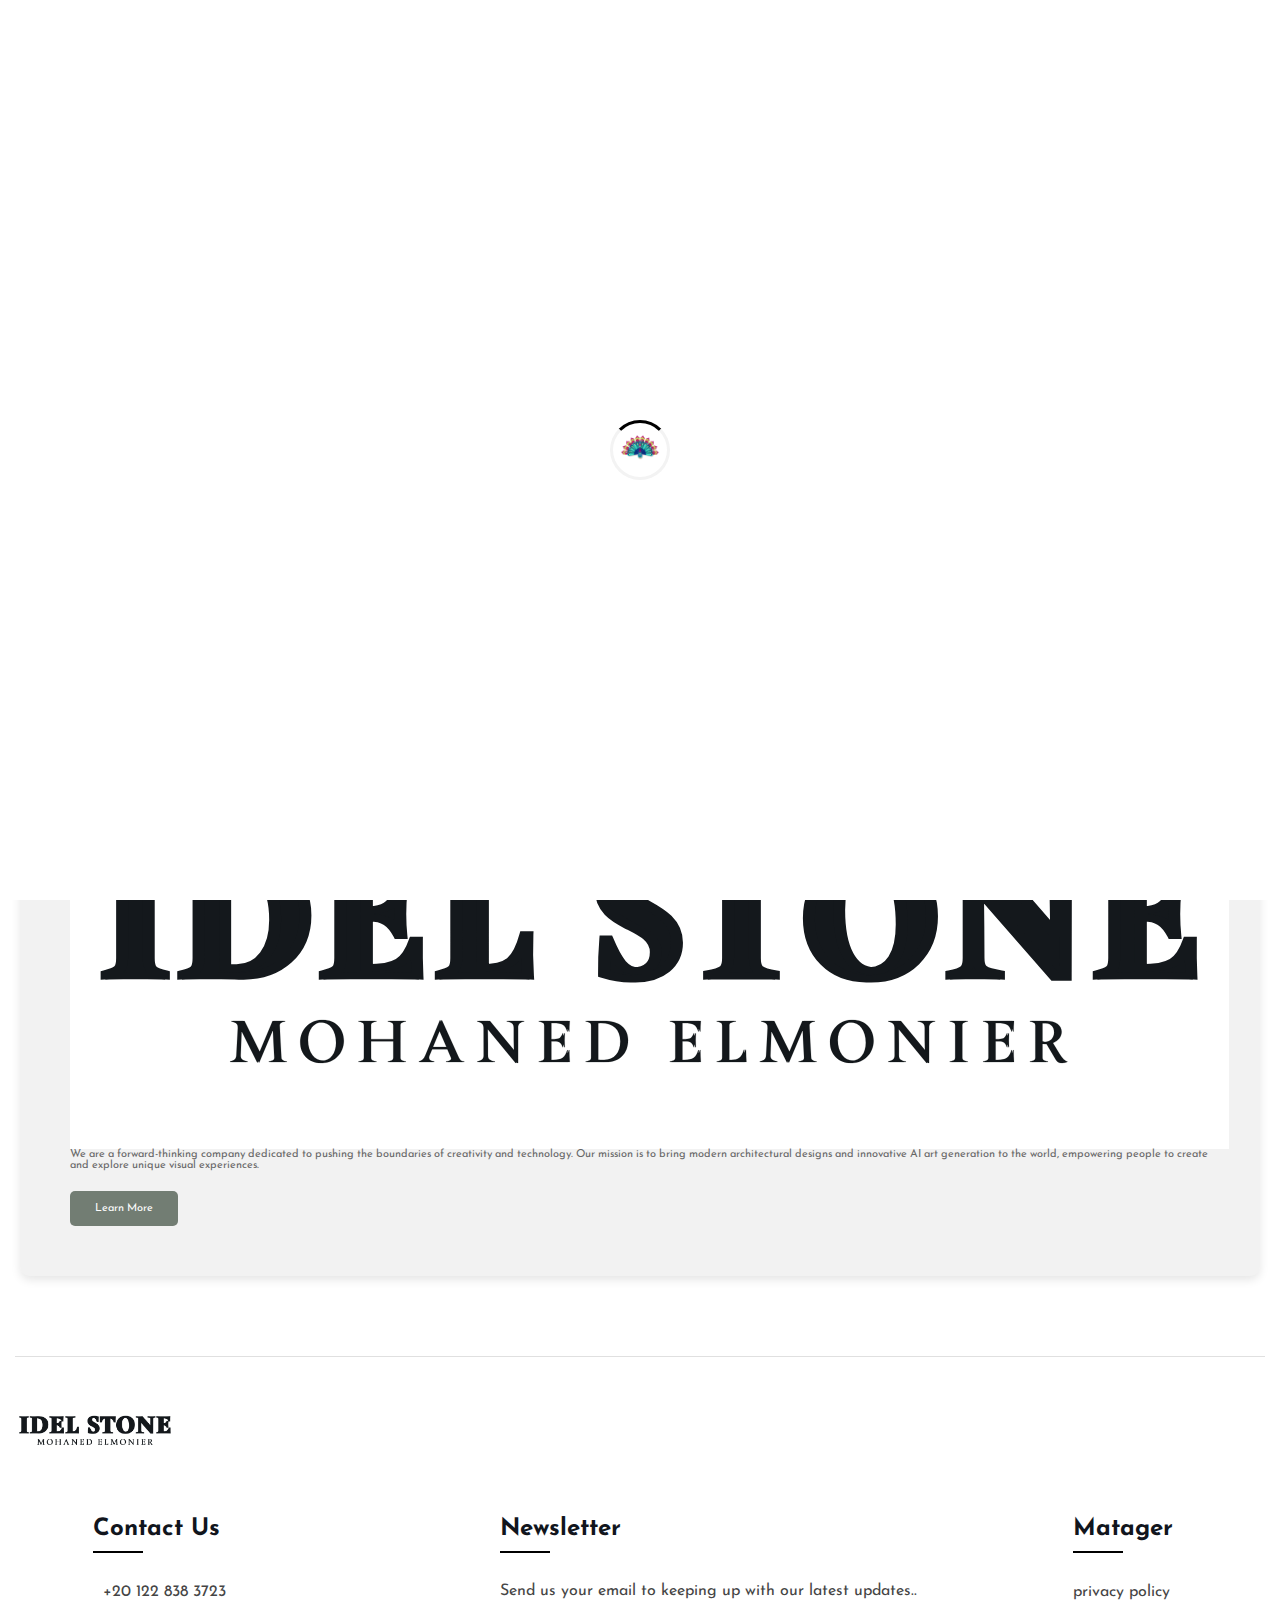
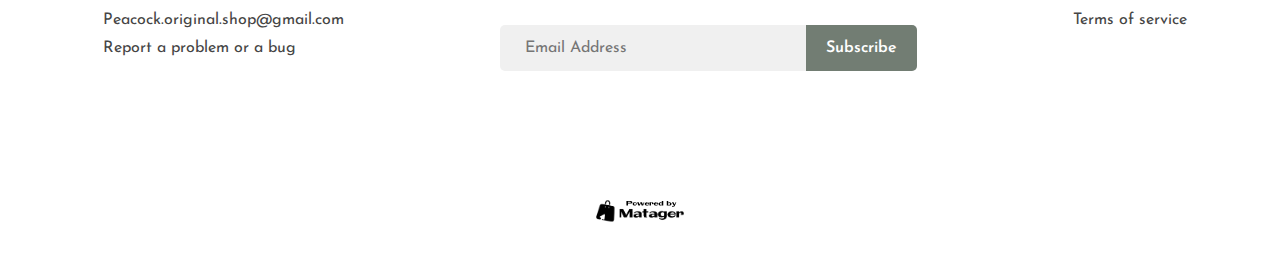
==== commit 71307718: "Add files via upload" ====
--- a/index.html
+++ b/index.html
@@ -14,6 +14,7 @@
         }
 
         .number1-hint {
+            line-height: 1;
             border: 3px solid;
             z-index: 20;
             padding: 5px;
@@ -51,8 +52,11 @@
             box-shadow: 0 15px 40px rgba(0, 0, 0, 0.15);
         }
 
-        h1 {
-            font-size: 2.5rem;
+        h1,
+        h2,
+        h3,
+        h4 {
+
             color: #333;
             font-weight: bold;
             margin-bottom: 20px;
@@ -223,6 +227,18 @@
         .about-content {
             display: flex;
             justify-content: space-between;
+        }
+
+        .lh-1 {
+            line-height: 1.1em;
+        }
+
+        .panner-title {
+            font-size: large;
+            color: #333;
+            font-weight: bold;
+            margin-bottom: 10px;
+            line-height: 1.4em;
         }
     </style>
     <meta http-equiv="X-UA-Compatible" content="IE=edge">
@@ -255,7 +271,9 @@
 
 
     <header>
-        <div class="logo">Project 02</div>
+        <div class="logo"><a href="#" class="logo">
+                <img src="./assets/images/iicon.svg" width="160" height="50" alt="">
+            </a></div>
         <nav class="flex align-items">
             <a href="#home">Home</a>
             <a href="#details">Details</a>
@@ -285,14 +303,16 @@
     <main class="p-20">
         <section class="banner radius10">
             <div class="intro">
-                <h1 class="m-20">
-                    <span class="number number1-hint">01</span> Discover the Modern
-                    <span class="highlight">Architecture</span> with Our AI Art Generator.
-                </h1>
+                <p class="lh-1 panner-title">
+                    <span class="number number1-hint">#1</span> Elevate Your Space with
+                    <span class="highlight">Exquisite Flooring Solutions</span> from Our Premier Store.
+                </p>
                 <p class="c3d3d3d m-5">
-                    The power and bundles of collection where you choose from a variety of styles, colors, and themes.
+                    Explore our curated collection of luxurious ceramics, stunning marble, and elegant tiles, designed
+                    to
+                    transform your interiors with style and sophistication.
                 </p>
-                <button class="community-btn">Show All Items</button>
+                <button class="community-btn" onclick="scrollToProducts()">Browse Our Collection</button>
             </div>
         </section>
         <div class="carousel-container">
@@ -979,17 +999,12 @@
 
 
 
-                    <ul class="product-overview">
-
+                    <ul class="product-overview" id="product-overview">
 
 
                     </ul>
 
-                    <div class="flex center align-items m-50">
-                        <button id="more_product" class="cus-btn" onclick="more_product()">Show All
-                            <i class="bi bi-plus"></i>
-                        </button>
-                    </div>
+
 
 
 
@@ -1002,6 +1017,7 @@
                 <div class="about-content">
                     <div class="text-section">
                         <h2>About Us</h2>
+                        <img src="./assets/images/iicon.svg">
                         <p>
                             We are a forward-thinking company dedicated to pushing the boundaries of creativity and
                             technology. Our
@@ -1350,6 +1366,12 @@
                 removeActiveClass();
             });
         });
+        function scrollToProducts() {
+            const element = document.getElementById('product-overview');
+            if (element) {
+                element.scrollIntoView({ behavior: 'smooth' });
+            }
+        }
     </script>
     <script src="./assets/js/update-cart-amont.js"></script>
     <script src="./assets/js/route.js"></script>
--- a/assets/css/style.css
+++ b/assets/css/style.css
@@ -1722,13 +1722,15 @@
     border: none;
   } */
   .intro {
-    padding: 30px 10px !important;
+    padding: 18px 10px !important;
     border-radius: 20px !important;
     position: relative !important;
   }
 
   .carousel-container {
     height: 60vh !important;
+    margin: 150px 10px 10px 10px !important;
+
   }
 
   .number1-hint {}
@@ -1849,6 +1851,11 @@
 .m-5 {
   margin: 5px;
 }
+
+.m-20-0-0-5 {
+  margin: 20px 0px 0px 5px;
+}
+
 
 .m-50 {
   margin: 50px;
@@ -2179,19 +2186,30 @@
   margin-bottom: 1rem;
 }
 
+.color-selector .color-options {
+  position: static;
+}
 
 .color-option {
   width: 30px;
   height: 30px;
+  border: .5px solid rgba(0, 0, 0, 0.06);
+  border-radius: 10%;
+  cursor: pointer;
   margin: 5px;
-  border-radius: 50%;
-  cursor: pointer;
-  box-shadow: 0 4px 8px rgba(0, 0, 0, 0.2), 0 2px 4px rgba(0, 0, 0, 0.1);
+  box-shadow: 0 4px 8px rgba(0, 0, 0, 0.2), 0 1px 2px rgba(0, 0, 2, 0.5);
   transition: box-shadow 0.3s ease, transform 0.3s ease;
 }
 
 .color-option.selected {
   border: 2px solid #f5f5f5;
+}
+
+.per-type {
+  margin-left: 3px;
+  font-weight: 300;
+  font-size: smaller;
+  margin-top: 10px;
 }
 
 .color-option:hover::after {
@@ -2226,6 +2244,7 @@
   padding: 7px;
   color: rgb(255 255 255);
   background: #000;
+  border-radius: 5px;
 }
 
 .Add-to-Cart:hover,
@@ -2250,6 +2269,7 @@
   margin: 5px;
   border: 1px solid #ddd;
   cursor: pointer;
+  border-radius: 5px;
 }
 
 .size-radio:hover {
@@ -3787,6 +3807,7 @@
   height: auto;
   object-fit: cover;
   /* Ensures images are well-fitted */
+  border-radius: 20px;
 }
 
 /* Navigation buttons positioning */
@@ -3818,6 +3839,7 @@
   display: inline-flex;
   align-items: center;
   gap: 8px;
+  border-radius: 5px;
 }
 
 .Share-Product:hover {
@@ -3838,14 +3860,14 @@
 .circle-button {
   width: 35px;
   height: 35px;
-  border-radius: 50%;
+  border-radius: 5px;
   display: flex;
   align-items: center;
   justify-content: center;
   font-size: 24px;
   color: white;
   text-decoration: none;
-  transition: transform 0.3s ease, box-shadow 0.3s ease;
+
 }
 
 
@@ -3863,8 +3885,9 @@
 }
 
 .circle-button:hover {
-  transform: scale(1.1);
   box-shadow: 0px 4px 8px rgba(0, 0, 0, 0.2);
+  background-color: #f0f0f0;
+  color: black;
 }
 
 /* Hidden initially */
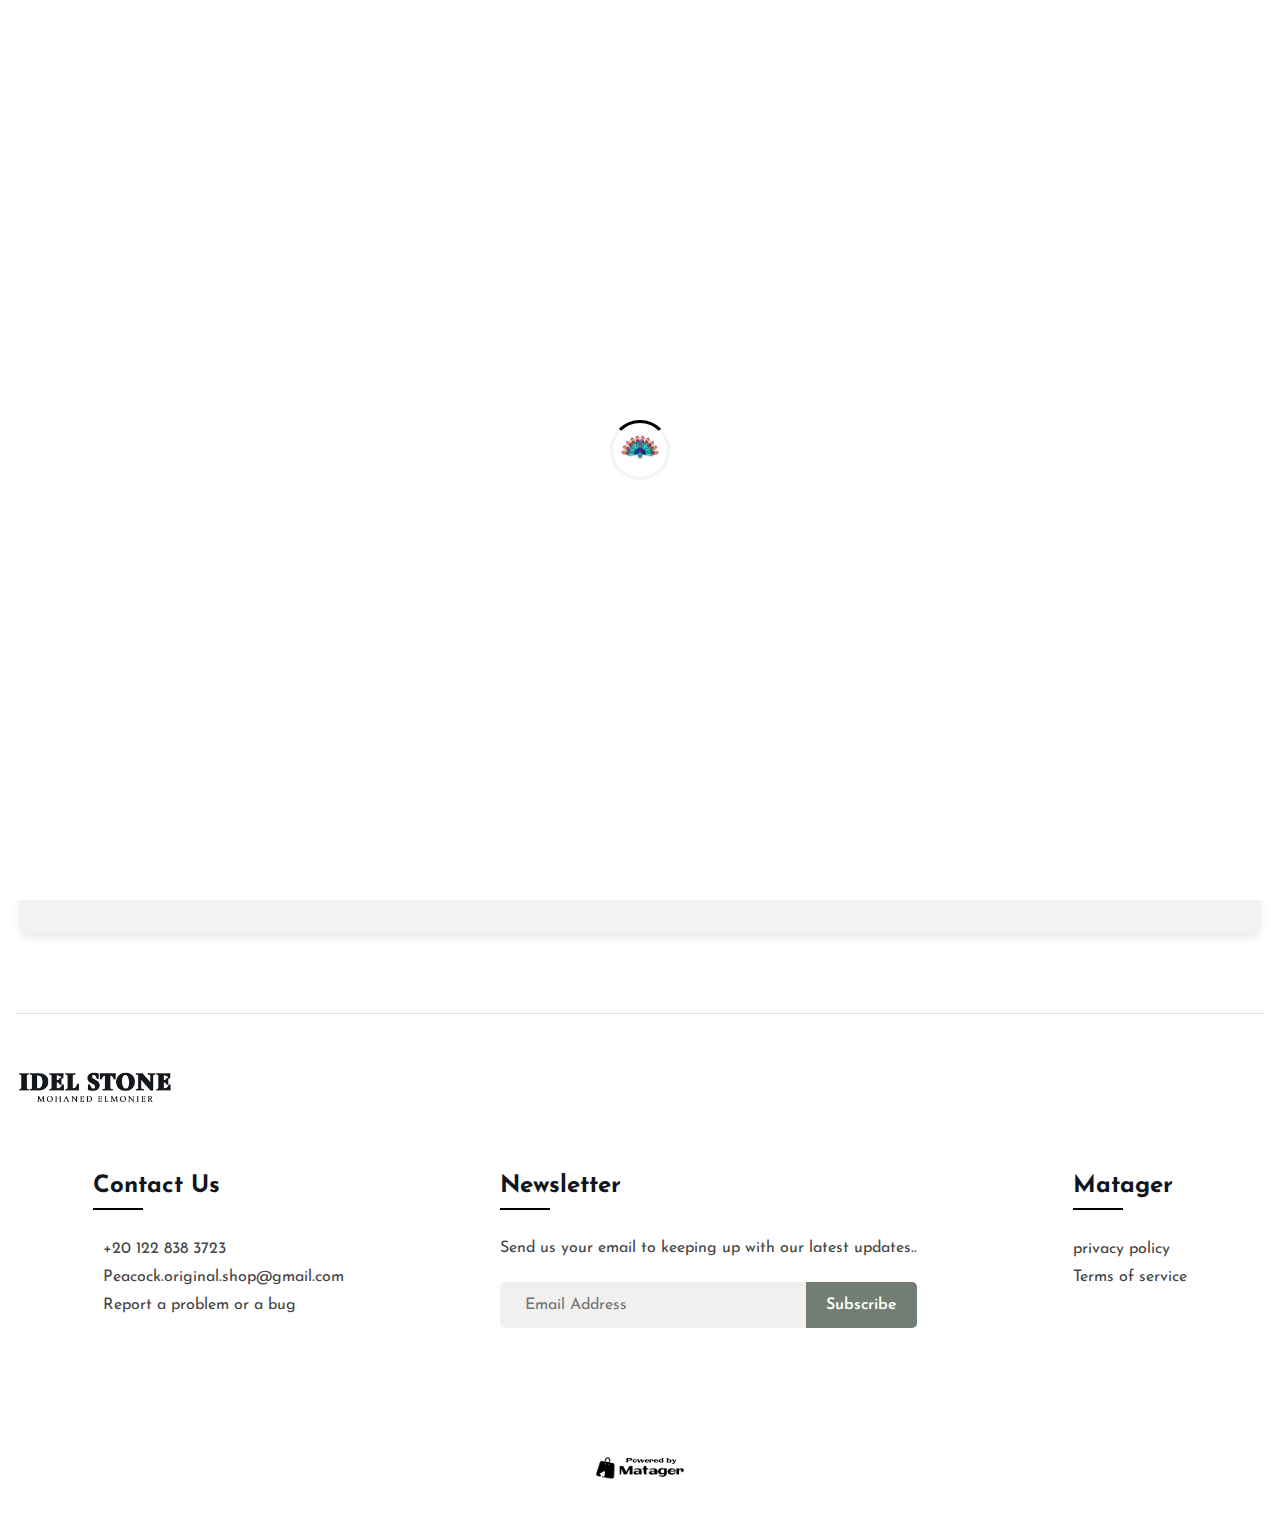
==== commit f5f80409: "Update index.html" ====
--- a/index.html
+++ b/index.html
@@ -1017,7 +1017,7 @@
                 <div class="about-content">
                     <div class="text-section">
                         <h2>About Us</h2>
-                        <img src="./assets/images/iicon.svg">
+                        <img src="./assets/images/.svg">
                         <p>
                             We are a forward-thinking company dedicated to pushing the boundaries of creativity and
                             technology. Our
@@ -1382,4 +1382,4 @@
     <script src="./assets/js/addfavouriteproduct.js"></script>
 </body>
 
-</html>+</html>
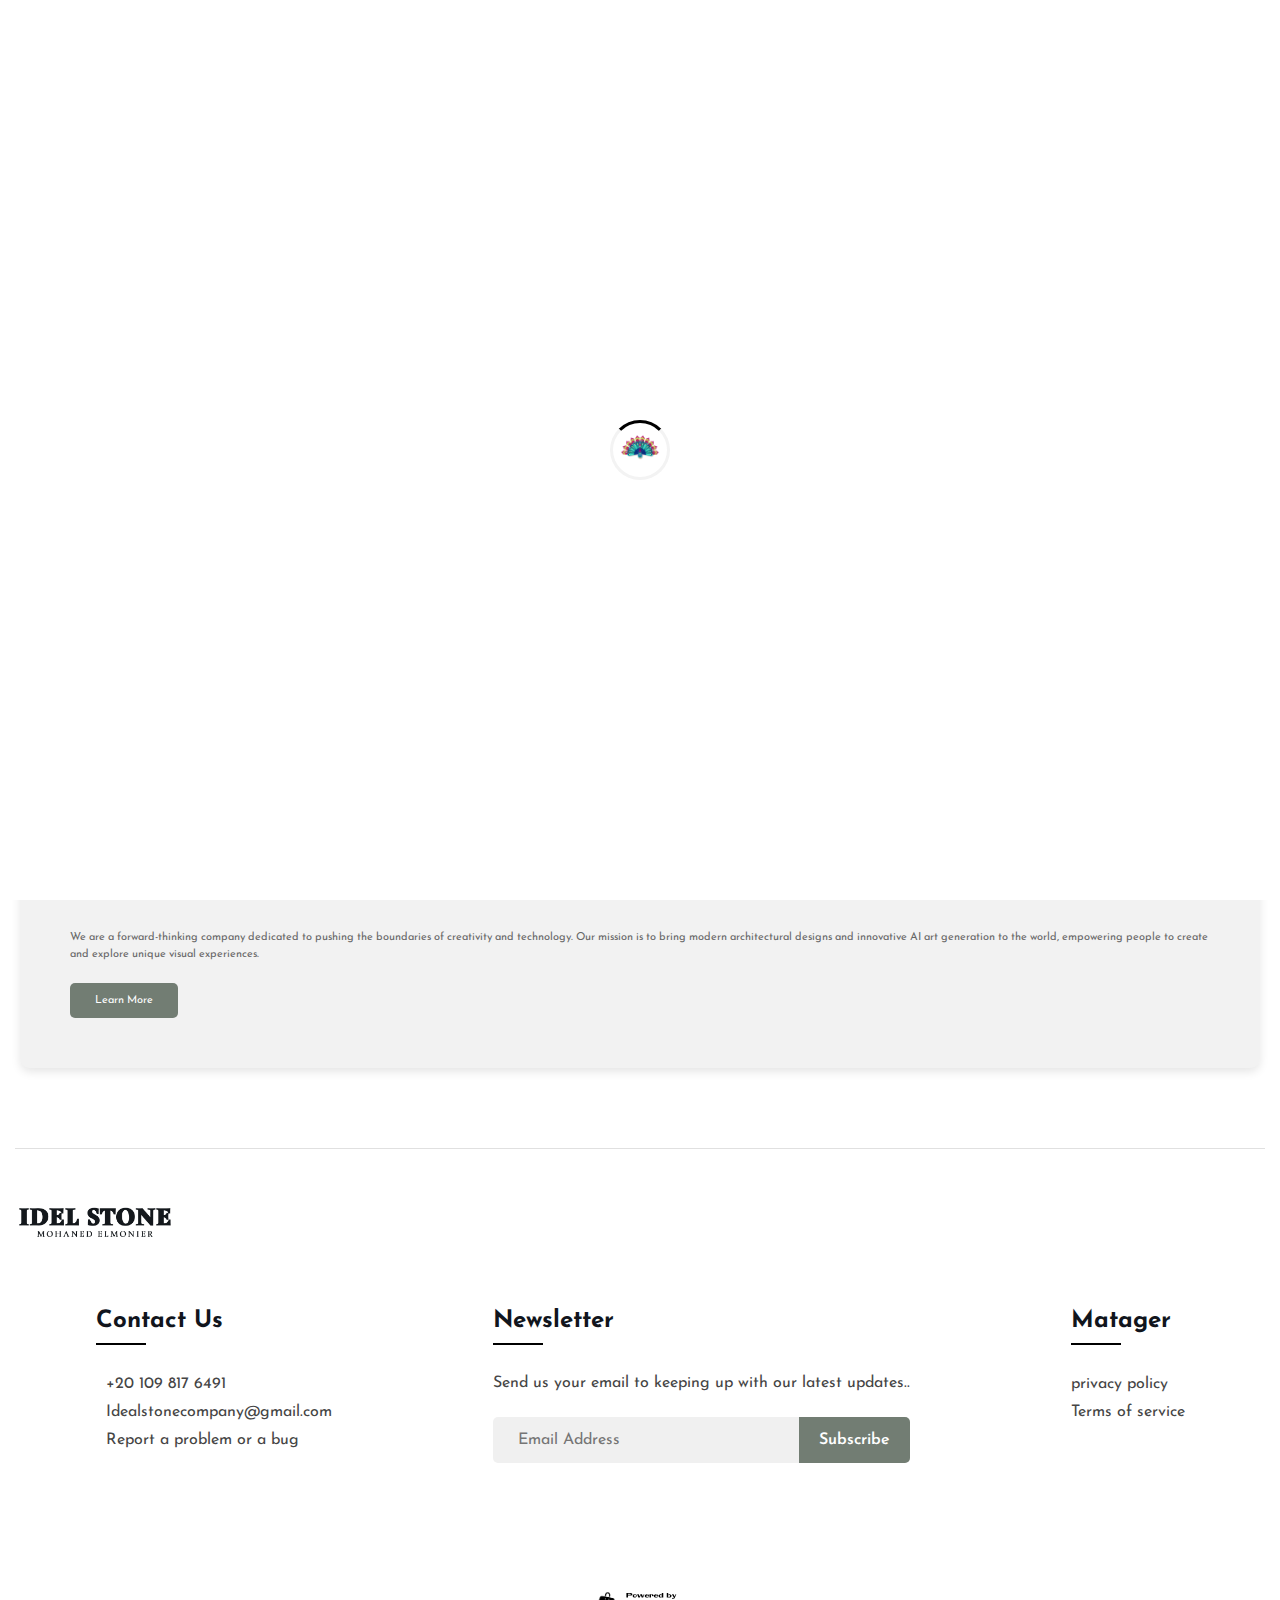
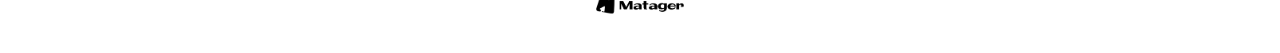
==== commit 7a3eeb19: "Add files via upload" ====
--- a/index.html
+++ b/index.html
@@ -17,7 +17,7 @@
             line-height: 1;
             border: 3px solid;
             z-index: 20;
-            padding: 5px;
+            padding: 15px;
             border-radius: 50%;
             background: white;
             left: -7px;
@@ -252,6 +252,8 @@
     <link
         href="https://fonts.googleapis.com/css2?family=Josefin+Sans:wght@300;400;500;600;700&amp;family=Roboto:wght@400;500;700&amp;display=swap"
         rel="stylesheet">
+    <link href="https://fonts.googleapis.com/css2?family=Noto+Sans+Arabic:wght@400;500;700&display=swap"
+        rel="stylesheet">
     <link rel="stylesheet" href="https://unpkg.com/ionicons@5.5.2/dist/css/ionicons.min.css">
     <script type="module" src="https://unpkg.com/ionicons@5.5.2/dist/ionicons/ionicons.esm.js"></script>
     <script nomodule="" src="https://unpkg.com/ionicons@5.5.2/dist/ionicons/ionicons.js"></script>
@@ -271,14 +273,10 @@
 
 
     <header>
-        <div class="logo"><a href="#" class="logo">
+        <div class="logo"><a href="#" class="logo" onclick="changeFrameSrc('index.html')">
                 <img src="./assets/images/iicon.svg" width="160" height="50" alt="">
             </a></div>
-        <nav class="flex align-items">
-            <a href="#home">Home</a>
-            <a href="#details">Details</a>
-            <a href="#about">About</a>
-        </nav>
+
         <div class="header-icen-div">
             <a>
                 <button class="nav-action-btn" onclick="changeFrameSrc('Cart.html')">
@@ -307,7 +305,7 @@
                     <span class="number number1-hint">#1</span> Elevate Your Space with
                     <span class="highlight">Exquisite Flooring Solutions</span> from Our Premier Store.
                 </p>
-                <p class="c3d3d3d m-5">
+                <p class="c3d3d3d m-5 lh-1-5em">
                     Explore our curated collection of luxurious ceramics, stunning marble, and elegant tiles, designed
                     to
                     transform your interiors with style and sophistication.
@@ -1017,8 +1015,9 @@
                 <div class="about-content">
                     <div class="text-section">
                         <h2>About Us</h2>
-                        <img src="./assets/images/.svg">
-                        <p>
+                        <img width="100px" class="m30-0"
+                            src="https://res.cloudinary.com/dqaz3mxb4/image/upload/v1737650368/gvvwj1ecqhk54cqerrm0.jpg">
+                        <p class="lh-1-5em">
                             We are a forward-thinking company dedicated to pushing the boundaries of creativity and
                             technology. Our
                             mission is to bring modern architectural designs and innovative AI art generation to the
@@ -1382,4 +1381,4 @@
     <script src="./assets/js/addfavouriteproduct.js"></script>
 </body>
 
-</html>
+</html>--- a/assets/css/style.css
+++ b/assets/css/style.css
@@ -114,6 +114,13 @@
   font-family: var(--ff-josefin-sans);
   font-size: 10px;
   scroll-behavior: smooth;
+}
+
+p[lang="ar"],
+h2[lang="ar"] {
+  /* font-family: 'Noto Sans Arabic', var(--ff-josefin-sans) !important; */
+  font-family: system-ui;
+  /* Font for Arabic text */
 }
 
 body {
@@ -436,6 +443,7 @@
 .product-card .card-title {
   margin-bottom: 12px;
   margin-top: 5px;
+  font-family: 'Noto Sans Arabic';
 }
 
 .card-title-Category {
@@ -512,7 +520,7 @@
 .header-icen-div {
   display: flex;
   width: 70px;
-  justify-content: space-around;
+  justify-content: space-between;
 }
 
 .header .container {
@@ -1733,7 +1741,9 @@
 
   }
 
-  .number1-hint {}
+  .number1-hint {
+    padding: 5px;
+  }
 }
 
 #cart-items h5 {
@@ -1850,6 +1860,10 @@
 
 .m-5 {
   margin: 5px;
+}
+
+.m30-0 {
+  margin: 30px 0px 30px 0px;
 }
 
 .m-20-0-0-5 {
@@ -4894,12 +4908,16 @@
   color: white;
   bottom: 0;
   position: absolute;
-  background: black;
+  background: #727D73;
   padding: 5px 10px;
   display: flex;
   align-items: center;
   gap: 5px;
   border-radius: 0px 10px 0px 0px;
+}
+
+.lh-1-5em {
+  line-height: 1.5em;
 }
 
 .best-seller-hint,
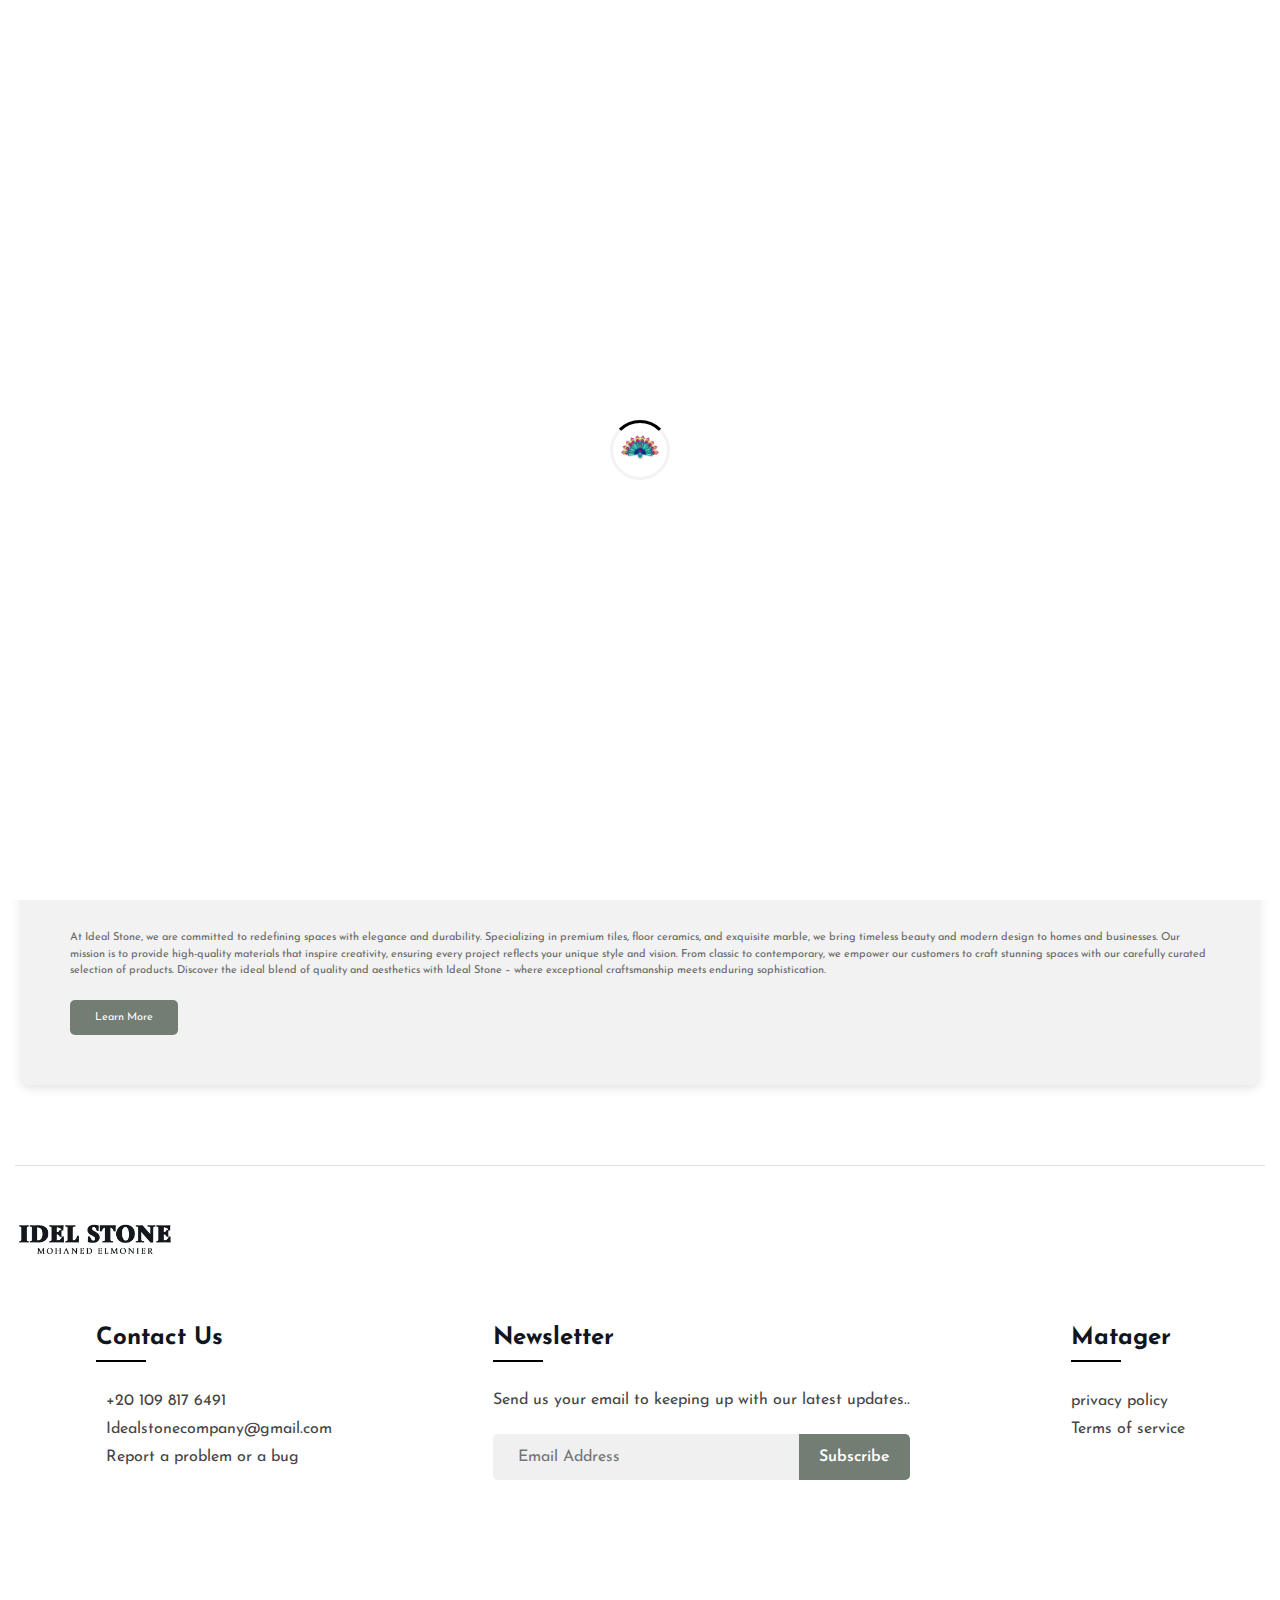
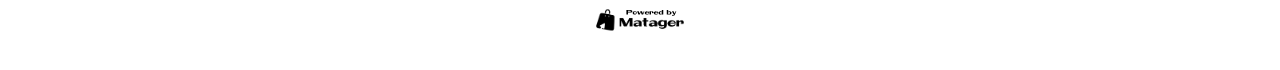
==== commit 908bdd2d: "Update index.html" ====
--- a/index.html
+++ b/index.html
@@ -1018,11 +1018,7 @@
                         <img width="100px" class="m30-0"
                             src="https://res.cloudinary.com/dqaz3mxb4/image/upload/v1737650368/gvvwj1ecqhk54cqerrm0.jpg">
                         <p class="lh-1-5em">
-                            We are a forward-thinking company dedicated to pushing the boundaries of creativity and
-                            technology. Our
-                            mission is to bring modern architectural designs and innovative AI art generation to the
-                            world,
-                            empowering people to create and explore unique visual experiences.
+                            At Ideal Stone, we are committed to redefining spaces with elegance and durability. Specializing in premium tiles, floor ceramics, and exquisite marble, we bring timeless beauty and modern design to homes and businesses. Our mission is to provide high-quality materials that inspire creativity, ensuring every project reflects your unique style and vision. From classic to contemporary, we empower our customers to craft stunning spaces with our carefully curated selection of products. Discover the ideal blend of quality and aesthetics with Ideal Stone – where exceptional craftsmanship meets enduring sophistication.
                         </p>
                         <button class="learn-more-btn">Learn More</button>
                     </div>
@@ -1381,4 +1377,4 @@
     <script src="./assets/js/addfavouriteproduct.js"></script>
 </body>
 
-</html>+</html>
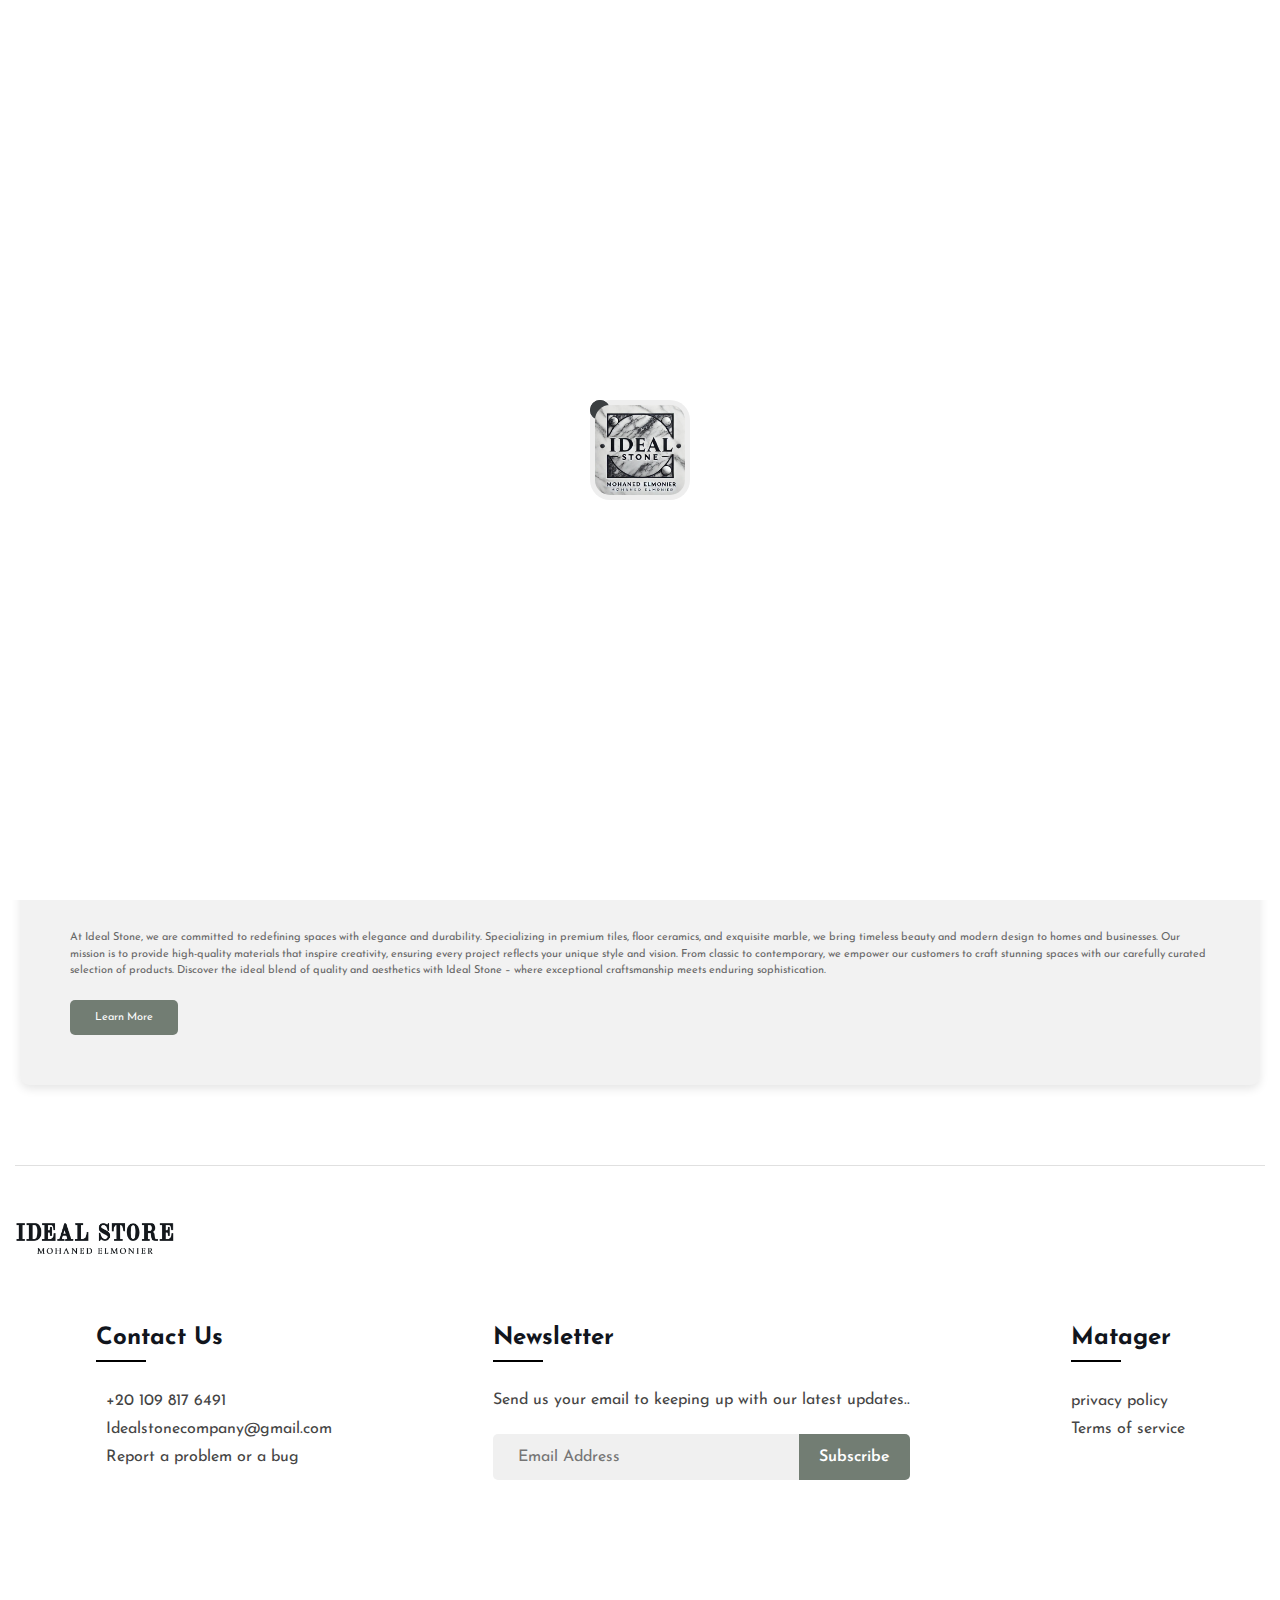
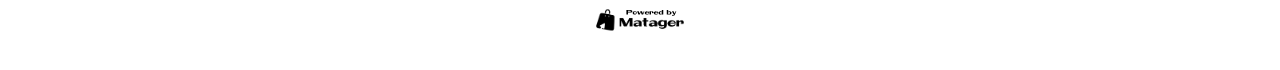
==== commit 60fd3c76: "Add files via upload" ====
--- a/index.html
+++ b/index.html
@@ -244,7 +244,7 @@
     <meta http-equiv="X-UA-Compatible" content="IE=edge">
     <meta name="viewport" content="width=device-width, initial-scale=1.0">
     <title id="store-title"></title>
-    <link rel="shortcut icon" href="./favicon.png" type="image/svg+xml">
+    <link rel="shortcut icon" href="./favicon.jpg" type="image/svg+xml">
     <link rel="stylesheet" href="./assets/css/style.css">
     <link rel="stylesheet" href="https://cdn.jsdelivr.net/npm/bootstrap-icons@1.11.3/font/bootstrap-icons.min.css">
     <link rel="preconnect" href="https://fonts.googleapis.com">
@@ -357,7 +357,7 @@
 
     <div>
         <div class="preloader" id="preloader">
-            <img src="favicon.png" alt="Your Image" width="40" height="40">
+            <img src="favicon.jpg" alt="Your Image" width="40" height="40">
             <div class="loader"></div>
         </div>
         <article id="mainpage">
@@ -1018,9 +1018,19 @@
                         <img width="100px" class="m30-0"
                             src="https://res.cloudinary.com/dqaz3mxb4/image/upload/v1737650368/gvvwj1ecqhk54cqerrm0.jpg">
                         <p class="lh-1-5em">
-                            At Ideal Stone, we are committed to redefining spaces with elegance and durability. Specializing in premium tiles, floor ceramics, and exquisite marble, we bring timeless beauty and modern design to homes and businesses. Our mission is to provide high-quality materials that inspire creativity, ensuring every project reflects your unique style and vision. From classic to contemporary, we empower our customers to craft stunning spaces with our carefully curated selection of products. Discover the ideal blend of quality and aesthetics with Ideal Stone – where exceptional craftsmanship meets enduring sophistication.
+                            At Ideal Stone, we are committed to redefining spaces with elegance and durability.
+                            Specializing in premium tiles, floor
+                            ceramics, and exquisite marble, we bring timeless beauty and modern design to homes and
+                            businesses. Our mission is to
+                            provide high-quality materials that inspire creativity, ensuring every project reflects your
+                            unique style and vision.
+                            From classic to contemporary, we empower our customers to craft stunning spaces with our
+                            carefully curated selection of
+                            products. Discover the ideal blend of quality and aesthetics with Ideal Stone – where
+                            exceptional craftsmanship meets
+                            enduring sophistication.
                         </p>
-                        <button class="learn-more-btn">Learn More</button>
+                        <button class="learn-more-btn" onclick="changeFrameSrc('aboutus.html')">Learn More</button>
                     </div>
                     <!-- <div class="custom-image-slider">
                         <div class="custom-carousel custom-width-available">
@@ -1377,4 +1387,4 @@
     <script src="./assets/js/addfavouriteproduct.js"></script>
 </body>
 
-</html>
+</html>--- a/assets/css/style.css
+++ b/assets/css/style.css
@@ -1744,11 +1744,27 @@
   .number1-hint {
     padding: 5px;
   }
+
+  .col-sm-screen {
+    flex-direction: column !important;
+  }
+
+  .slider-container {
+    max-width: 90% !important;
+  }
 }
 
 #cart-items h5 {
   padding: 3px;
   padding-left: 20px;
+}
+
+#cart-items img {
+  border-radius: 10px;
+}
+
+#cart-items img {
+  border-radius: 10px;
 }
 
 /* Light grey background on hover */
@@ -2106,38 +2122,70 @@
 }
 
 .preloader img {
+  border-radius: 15px;
   position: relative;
   z-index: 1;
-}
-
-.preloader .loader {
+  width: 90px;
+  height: 90px;
+  object-fit: cover;
+}
+
+.loader {
+  border-radius: 20px;
   position: absolute;
-  border: 3px solid #f3f3f3;
-  border-top: 3px solid #000000;
-  border-radius: 50%;
-  width: 60px;
-  height: 60px;
-  animation: spin 2s linear infinite;
-}
-
-@keyframes spin {
-  0% {
-    transform: rotate(0deg);
+  width: 100px;
+  height: 100px;
+  box-shadow: 0 0 0 8px #eee inset;
+  margin: auto;
+  left: 0;
+  right: 0;
+  top: 0;
+  bottom: 0;
+}
+
+.loader:before,
+.loader:after {
+  border-radius: 10px 10px 10px 10px;
+  position: absolute;
+  content: "";
+  width: 20px;
+  height: 20px;
+  background: #3b3f41;
+  top: 0;
+  left: 0;
+  animation: square-spin 4s linear infinite;
+
+
+}
+
+.loader:after {
+  animation-delay: -2s;
+}
+
+@keyframes square-spin {
+  25% {
+    left: 100%;
+    top: 0;
+    transform: translate(-100%, 0);
+  }
+
+  50% {
+    left: 100%;
+    top: 100%;
+    transform: translate(-100%, -100%);
+  }
+
+  75% {
+    left: 0;
+    top: 100%;
+    transform: translate(0, -100%);
   }
 
   100% {
-    transform: rotate(360deg);
-  }
-}
-
-.spinner {
-  width: 40px;
-  height: 40px;
-  position: absolute;
-  top: 50%;
-  left: 50%;
-  margin-top: -20px;
-  margin-left: -20px;
+    left: 0;
+    top: 0;
+    transform: translate(0, 0);
+  }
 }
 
 .double-bounce1,
@@ -5098,4 +5146,118 @@
 }
 
 
-/* Carousel Styling */+/* Carousel Styling */
+
+.factories {
+  display: flex;
+  gap: 2em;
+  flex-wrap: wrap;
+  justify-content: center;
+}
+
+.factory {
+  flex: 1;
+  min-width: 300px;
+  background: #ffffff;
+  padding: 1.5em;
+  border: 1px solid #ddd;
+  border-radius: 8px;
+  box-shadow: 0 4px 6px rgba(0, 0, 0, 0.1);
+  text-align: center;
+  display: flex;
+  flex-direction: column;
+  align-items: center;
+}
+
+.factory h3 {
+  font-size: 1.5em;
+  margin-bottom: 1em;
+}
+
+.factory h5 {
+  margin-bottom: 1em;
+}
+
+.factory p {
+  font-size: 1em;
+  margin-bottom: 1.5em;
+}
+
+.google-maps-link {
+  display: inline-block;
+  background: #14181c;
+  color: #ffffff;
+  padding: 7px 1.5em;
+  text-decoration: none;
+  border-radius: 5px;
+  font-weight: bold;
+  transition: background 0.3s ease;
+}
+
+.google-maps-link:hover {
+  background: #1f2429;
+}
+
+.ar-txt {
+  font-family: system-ui;
+  margin-bottom: 0px !important;
+}
+
+.f500 {
+  font-weight: 500;
+}
+
+.factories-img-container {
+  position: relative;
+  display: inline-block;
+  width: 50%;
+  margin-bottom: 2em;
+  cursor: pointer;
+}
+
+.factories-img {
+  box-shadow: 0 4px 6px rgba(0, 0, 0, 0.1);
+  border-radius: 20px;
+  width: 100%;
+  transition: transform 0.3s ease, opacity 0.3s ease;
+  opacity: 0.7;
+}
+
+.factories-img-container:hover .factories-img {
+  transform: scale(1.1);
+  opacity: 1;
+}
+
+.factories-img-container .icon-overlay {
+  border-radius: 50%;
+  position: absolute;
+  top: 50%;
+  left: 50%;
+  transform: translate(-50%, -50%);
+  opacity: 0;
+  color: white;
+  background: rgba(0, 0, 0, 0.6);
+  padding: 10px;
+  transition: opacity 0.3s ease;
+}
+
+.factories-img-container:hover .icon-overlay {
+  opacity: 1;
+}
+
+.aboutus-nav {
+  margin: 50px 0px;
+  display: flex;
+  justify-content: space-evenly;
+}
+
+.aboutus-nav h5 {
+  border-radius: 5px;
+  padding: 8px;
+  color: #000;
+  background: #f2f2f2;
+}
+
+.aboutus-nav h5:hover {
+  cursor: pointer;
+}